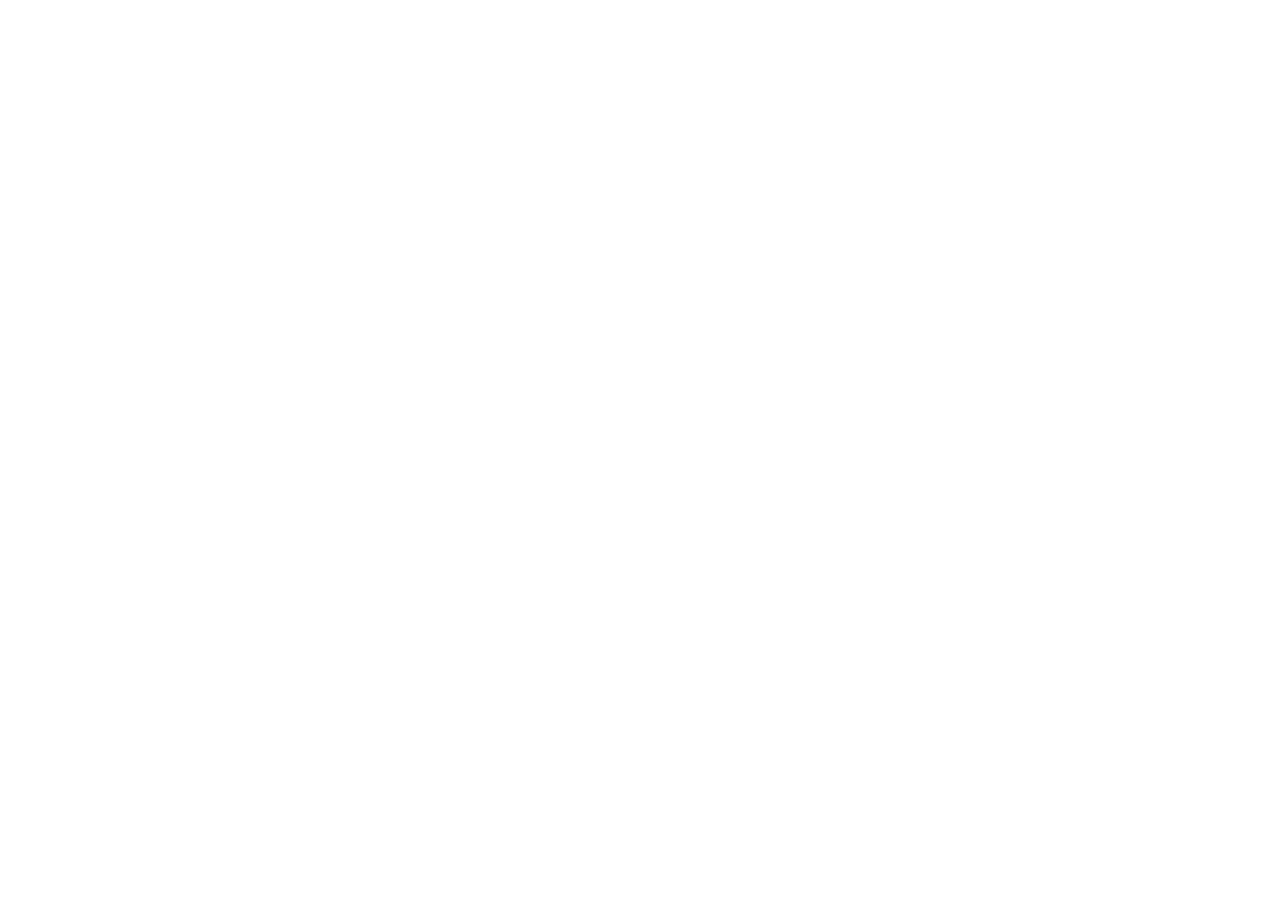
==== index.html @ fa428f7c "Use tech stack vite_react_shadcn_ts" ====
<!DOCTYPE html>
<html lang="en">
  <head>
    <meta charset="UTF-8" />
    <meta name="viewport" content="width=device-width, initial-scale=1.0" />
    <title>geometric-vista-hero</title>
    <meta name="description" content="Lovable Generated Project" />
    <meta name="author" content="Lovable" />

    <meta property="og:title" content="geometric-vista-hero" />
    <meta property="og:description" content="Lovable Generated Project" />
    <meta property="og:type" content="website" />
    <meta property="og:image" content="https://lovable.dev/opengraph-image-p98pqg.png" />

    <meta name="twitter:card" content="summary_large_image" />
    <meta name="twitter:site" content="@lovable_dev" />
    <meta name="twitter:image" content="https://lovable.dev/opengraph-image-p98pqg.png" />
  </head>

  <body>
    <div id="root"></div>
    <!-- IMPORTANT: DO NOT REMOVE THIS SCRIPT TAG OR THIS VERY COMMENT! -->
    <script src="https://cdn.gpteng.co/gptengineer.js" type="module"></script>
    <script type="module" src="/src/main.tsx"></script>
  </body>
</html>
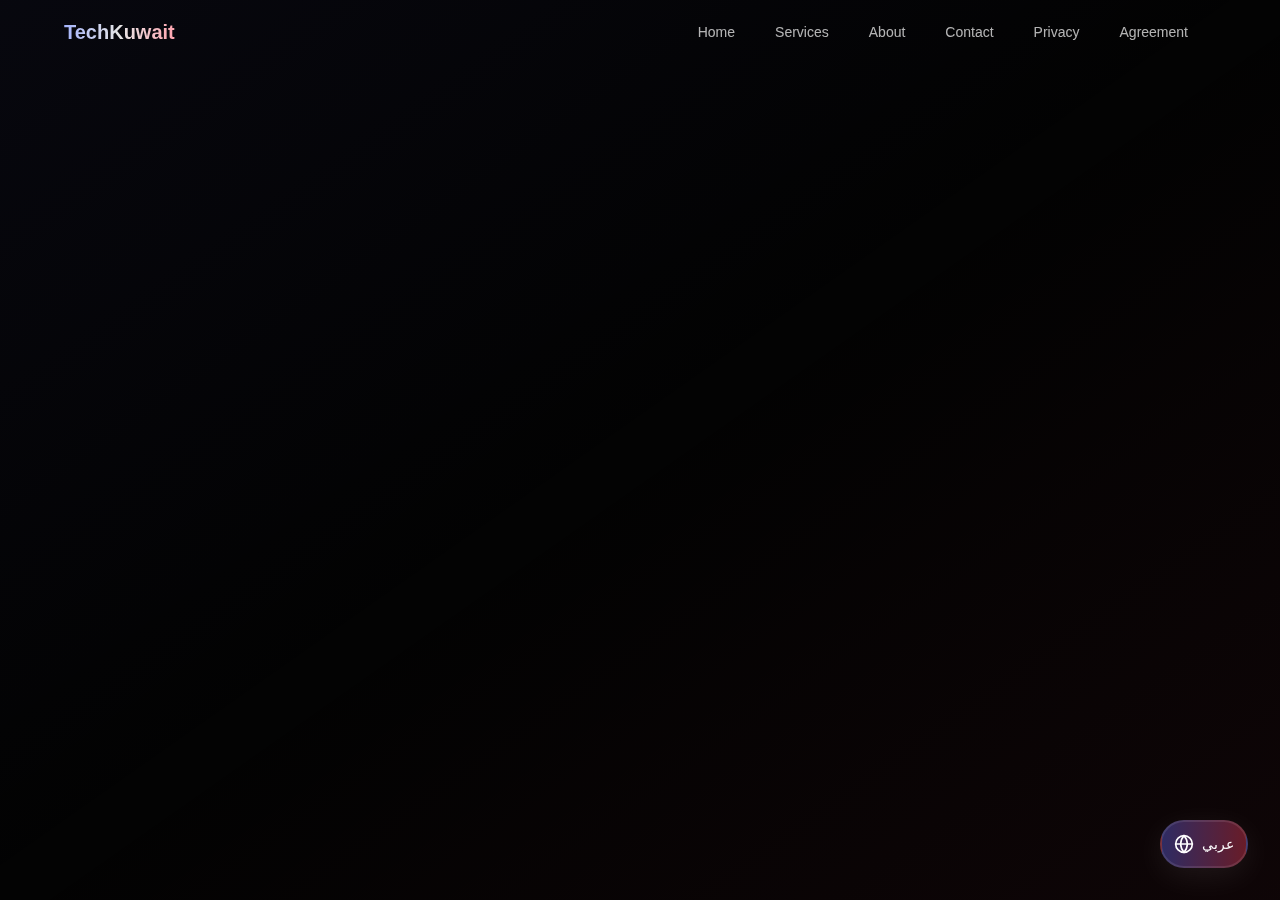
==== commit 995461a2: "Refactor: Convert to HTML, CSS, and JS" ====
--- a/index.html
+++ b/index.html
@@ -1,26 +1,62 @@
+
 <!DOCTYPE html>
 <html lang="en">
-  <head>
-    <meta charset="UTF-8" />
-    <meta name="viewport" content="width=device-width, initial-scale=1.0" />
-    <title>geometric-vista-hero</title>
-    <meta name="description" content="Lovable Generated Project" />
-    <meta name="author" content="Lovable" />
+<head>
+    <meta charset="UTF-8">
+    <meta name="viewport" content="width=device-width, initial-scale=1.0">
+    <title>TechKuwait - Innovating Kuwait's Digital Future</title>
+    <link rel="stylesheet" href="css/style.css">
+    <meta name="description" content="Leading Tech in Kuwait - Innovating Kuwait's Digital Future">
+</head>
+<body class="ltr" id="home-page">
+    <div class="animated-background">
+        <div class="gradient-overlay"></div>
+        <div class="floating-shapes-container">
+            <!-- Floating geometric shapes -->
+            <div class="floating-shape shape-1"></div>
+            <div class="floating-shape shape-2"></div>
+            <div class="floating-shape shape-3"></div>
+            <div class="floating-shape shape-4"></div>
+            <div class="floating-shape shape-5"></div>
+        </div>
+        
+        <nav class="navbar">
+            <div class="nav-container">
+                <a href="index.html" class="logo">TechKuwait</a>
+                <div class="nav-links">
+                    <a href="index.html" class="nav-link" data-translate="home">Home</a>
+                    <a href="services.html" class="nav-link" data-translate="services">Services</a>
+                    <a href="about.html" class="nav-link" data-translate="about">About</a>
+                    <a href="contact.html" class="nav-link" data-translate="contact">Contact</a>
+                    <a href="privacy.html" class="nav-link" data-translate="privacy">Privacy</a>
+                    <a href="agreement.html" class="nav-link" data-translate="agreement">Agreement</a>
+                </div>
+            </div>
+        </nav>
 
-    <meta property="og:title" content="geometric-vista-hero" />
-    <meta property="og:description" content="Lovable Generated Project" />
-    <meta property="og:type" content="website" />
-    <meta property="og:image" content="https://lovable.dev/opengraph-image-p98pqg.png" />
+        <main class="hero-section">
+            <div class="hero-content">
+                <div class="hero-badge" data-translate="leadingTech">Leading Tech in Kuwait</div>
+                <h1 class="hero-title">
+                    <span class="title-part" data-translate="innovating">Innovating</span> 
+                    <span class="title-part" data-translate="kuwaitDigitalFuture">Kuwait's Digital Future</span>
+                </h1>
+            </div>
+        </main>
+    </div>
 
-    <meta name="twitter:card" content="summary_large_image" />
-    <meta name="twitter:site" content="@lovable_dev" />
-    <meta name="twitter:image" content="https://lovable.dev/opengraph-image-p98pqg.png" />
-  </head>
+    <!-- Language switcher -->
+    <button class="language-switcher">
+        <svg xmlns="http://www.w3.org/2000/svg" viewBox="0 0 24 24" fill="none" stroke="currentColor" stroke-width="2" stroke-linecap="round" stroke-linejoin="round" class="globe-icon">
+            <circle cx="12" cy="12" r="10"></circle>
+            <line x1="2" y1="12" x2="22" y2="12"></line>
+            <path d="M12 2a15.3 15.3 0 0 1 4 10 15.3 15.3 0 0 1-4 10 15.3 15.3 0 0 1-4-10 15.3 15.3 0 0 1 4-10z"></path>
+        </svg>
+        <span class="lang-text">عربي</span>
+    </button>
 
-  <body>
-    <div id="root"></div>
-    <!-- IMPORTANT: DO NOT REMOVE THIS SCRIPT TAG OR THIS VERY COMMENT! -->
-    <script src="https://cdn.gpteng.co/gptengineer.js" type="module"></script>
-    <script type="module" src="/src/main.tsx"></script>
-  </body>
+    <script src="js/translations.js"></script>
+    <script src="js/language-switcher.js"></script>
+    <script src="js/animations.js"></script>
+</body>
 </html>
--- a/css/style.css
+++ b/css/style.css
@@ -0,0 +1,876 @@
+
+/* Base Styles */
+:root {
+    --background: #030303;
+    --foreground: #ffffff;
+    --primary: #6366f1; /* indigo-500 */
+    --primary-hover: #4f46e5; /* indigo-600 */
+    --secondary: #f43f5e; /* rose-500 */
+    --secondary-hover: #e11d48; /* rose-600 */
+    --accent: #8b5cf6; /* violet-500 */
+    --muted: rgba(255, 255, 255, 0.4);
+    --border: rgba(255, 255, 255, 0.1);
+    --card-bg: rgba(255, 255, 255, 0.03);
+    --card-hover: rgba(255, 255, 255, 0.05);
+    --card-border: rgba(255, 255, 255, 0.08);
+    --toast-bg: rgba(30, 30, 30, 0.9);
+    --radius: 0.75rem;
+    --transition: 0.3s ease;
+    --shadow: 0 8px 32px 0 rgba(255,255,255,0.08);
+}
+
+* {
+    margin: 0;
+    padding: 0;
+    box-sizing: border-box;
+}
+
+html, body {
+    font-family: 'Segoe UI', Tahoma, Geneva, Verdana, sans-serif;
+    background-color: var(--background);
+    color: var(--foreground);
+    line-height: 1.6;
+    min-height: 100vh;
+    overflow-x: hidden;
+    scroll-behavior: smooth;
+}
+
+/* RTL Support */
+.rtl {
+    direction: rtl;
+    text-align: right;
+}
+
+.rtl .nav-links {
+    flex-direction: row-reverse;
+}
+
+.rtl .nav-link {
+    margin-right: 0;
+    margin-left: 1rem;
+}
+
+.rtl ul {
+    padding-right: 1.5rem;
+    padding-left: 0;
+}
+
+.rtl .language-switcher {
+    left: 2rem;
+    right: auto;
+}
+
+/* Layout */
+.navbar {
+    position: fixed;
+    top: 0;
+    left: 0;
+    right: 0;
+    z-index: 50;
+    height: 4rem;
+}
+
+.nav-container {
+    position: relative;
+    height: 4rem;
+    max-width: 1200px;
+    margin: 0 auto;
+    padding: 0 1.5rem;
+    display: flex;
+    align-items: center;
+    justify-content: space-between;
+}
+
+.nav-bg {
+    position: absolute;
+    inset: 0;
+    border-bottom-left-radius: 1.5rem;
+    border-bottom-right-radius: 1.5rem;
+    background: linear-gradient(to right, rgba(99, 102, 241, 0.2), transparent, rgba(244, 63, 94, 0.2));
+    backdrop-filter: blur(12px);
+    border-bottom: 2px solid var(--border);
+    box-shadow: var(--shadow);
+}
+
+.logo {
+    font-size: 1.25rem;
+    font-weight: 700;
+    background: linear-gradient(to right, #a5b4fc, rgba(255, 255, 255, 0.9), #fda4af);
+    -webkit-background-clip: text;
+    background-clip: text;
+    color: transparent;
+    text-decoration: none;
+    z-index: 1;
+}
+
+.nav-links {
+    display: flex;
+    align-items: center;
+    z-index: 1;
+}
+
+.nav-link {
+    margin-right: 1rem;
+    padding: 0.5rem 0.75rem;
+    color: rgba(255, 255, 255, 0.7);
+    font-size: 0.875rem;
+    font-weight: 500;
+    text-decoration: none;
+    border-radius: 0.375rem;
+    transition: var(--transition);
+}
+
+.nav-link:hover {
+    color: var(--foreground);
+    background-color: rgba(255, 255, 255, 0.05);
+}
+
+.content-container {
+    position: relative;
+    z-index: 10;
+    width: 100%;
+    max-width: 1200px;
+    margin: 0 auto;
+    padding: 8rem 1.5rem 5rem;
+}
+
+/* Animated Background */
+.animated-background {
+    position: relative;
+    min-height: 100vh;
+    width: 100%;
+    overflow: hidden;
+}
+
+.gradient-overlay {
+    position: absolute;
+    inset: 0;
+    background: linear-gradient(to bottom right, rgba(99, 102, 241, 0.05), transparent, rgba(244, 63, 94, 0.05));
+    z-index: 1;
+}
+
+.floating-shapes-container {
+    position: absolute;
+    inset: 0;
+    overflow: hidden;
+    z-index: 0;
+}
+
+.floating-shape {
+    position: absolute;
+    border-radius: 50%;
+    backdrop-filter: blur(2px);
+    border: 2px solid var(--border);
+    box-shadow: var(--shadow);
+    opacity: 0;
+    transform: translateY(-150px) rotate(-15deg);
+    animation: floatIn 2.4s ease forwards, float 12s ease-in-out infinite;
+}
+
+.floating-shape::after {
+    content: "";
+    position: absolute;
+    inset: 0;
+    border-radius: 50%;
+    background: radial-gradient(circle at 50% 50%, rgba(255, 255, 255, 0.2), transparent 70%);
+}
+
+.shape-1 {
+    width: 600px;
+    height: 140px;
+    left: -10%;
+    top: 15%;
+    background: linear-gradient(to right, rgba(99, 102, 241, 0.15), transparent);
+    animation-delay: 0.3s;
+}
+
+.shape-2 {
+    width: 500px;
+    height: 120px;
+    right: -5%;
+    top: 70%;
+    background: linear-gradient(to right, rgba(244, 63, 94, 0.15), transparent);
+    animation-delay: 0.5s;
+    transform: translateY(-150px) rotate(-15deg);
+}
+
+.shape-3 {
+    width: 300px;
+    height: 80px;
+    left: 5%;
+    bottom: 5%;
+    background: linear-gradient(to right, rgba(139, 92, 246, 0.15), transparent);
+    animation-delay: 0.4s;
+    transform: translateY(-150px) rotate(-8deg);
+}
+
+.shape-4 {
+    width: 200px;
+    height: 60px;
+    right: 15%;
+    top: 10%;
+    background: linear-gradient(to right, rgba(245, 158, 11, 0.15), transparent);
+    animation-delay: 0.6s;
+    transform: translateY(-150px) rotate(20deg);
+}
+
+.shape-5 {
+    width: 150px;
+    height: 40px;
+    left: 20%;
+    top: 5%;
+    background: linear-gradient(to right, rgba(6, 182, 212, 0.15), transparent);
+    animation-delay: 0.7s;
+    transform: translateY(-150px) rotate(-25deg);
+}
+
+/* Hero Section */
+.hero-section {
+    display: flex;
+    flex-direction: column;
+    align-items: center;
+    justify-content: center;
+    min-height: 80vh;
+    text-align: center;
+    padding: 0 1rem;
+}
+
+.hero-content {
+    opacity: 0;
+    transform: translateY(30px);
+    animation: fadeIn 1s ease forwards;
+    animation-delay: 0.5s;
+}
+
+.hero-badge {
+    display: inline-block;
+    background-color: rgba(99, 102, 241, 0.1);
+    color: #a5b4fc;
+    padding: 0.5rem 1rem;
+    border-radius: 2rem;
+    font-size: 0.875rem;
+    font-weight: 500;
+    margin-bottom: 1.5rem;
+}
+
+.hero-title {
+    font-size: 2.5rem;
+    font-weight: 800;
+    line-height: 1.2;
+    background: linear-gradient(to bottom, white, rgba(255, 255, 255, 0.8));
+    -webkit-background-clip: text;
+    background-clip: text;
+    color: transparent;
+}
+
+.title-part {
+    display: block;
+}
+
+@media (min-width: 640px) {
+    .hero-title {
+        font-size: 3.75rem;
+    }
+}
+
+/* Page Header */
+.page-header {
+    text-align: center;
+    margin-bottom: 3rem;
+}
+
+.icon-badge {
+    display: inline-flex;
+    align-items: center;
+    justify-content: center;
+    background-color: rgba(99, 102, 241, 0.2);
+    padding: 0.75rem;
+    border-radius: 50%;
+    margin-bottom: 1.5rem;
+}
+
+.icon-badge svg {
+    width: 2rem;
+    height: 2rem;
+    color: #a5b4fc;
+}
+
+.main-title {
+    font-size: 2.5rem;
+    font-weight: 800;
+    line-height: 1.2;
+    margin-bottom: 1.5rem;
+    background: linear-gradient(to bottom, white, rgba(255, 255, 255, 0.8));
+    -webkit-background-clip: text;
+    background-clip: text;
+    color: transparent;
+}
+
+.subtitle {
+    font-size: 1rem;
+    color: var(--muted);
+    max-width: 36rem;
+    margin: 0 auto;
+    line-height: 1.6;
+}
+
+@media (min-width: 640px) {
+    .main-title {
+        font-size: 3rem;
+    }
+    
+    .subtitle {
+        font-size: 1.125rem;
+    }
+}
+
+/* Feature/Service Grid */
+.feature-grid,
+.services-grid {
+    display: grid;
+    grid-template-columns: 1fr;
+    gap: 1.5rem;
+    margin-bottom: 4rem;
+}
+
+@media (min-width: 640px) {
+    .feature-grid,
+    .services-grid {
+        grid-template-columns: repeat(2, 1fr);
+    }
+}
+
+@media (min-width: 1024px) {
+    .feature-grid,
+    .services-grid {
+        grid-template-columns: repeat(3, 1fr);
+    }
+}
+
+.feature-card,
+.service-card {
+    background-color: var(--card-bg);
+    backdrop-filter: blur(12px);
+    border: 1px solid var(--card-border);
+    border-radius: var(--radius);
+    padding: 1.5rem;
+    transition: background-color var(--transition);
+}
+
+.feature-card:hover,
+.service-card:hover {
+    background-color: var(--card-hover);
+}
+
+.feature-icon,
+.service-icon {
+    padding: 0.75rem;
+    border-radius: 0.5rem;
+    margin-bottom: 1rem;
+    width: fit-content;
+    margin-right: 1rem;
+}
+
+.users-icon {
+    background-color: rgba(99, 102, 241, 0.2);
+    position: relative;
+}
+
+.users-icon::after {
+    content: "";
+    position: absolute;
+    width: 24px;
+    height: 24px;
+    background-image: url("data:image/svg+xml,%3Csvg xmlns='http://www.w3.org/2000/svg' viewBox='0 0 24 24' fill='none' stroke='%23a5b4fc' stroke-width='2' stroke-linecap='round' stroke-linejoin='round'%3E%3Cpath d='M17 21v-2a4 4 0 0 0-4-4H5a4 4 0 0 0-4 4v2'%3E%3C/path%3E%3Ccircle cx='9' cy='7' r='4'%3E%3C/circle%3E%3Cpath d='M23 21v-2a4 4 0 0 0-3-3.87'%3E%3C/path%3E%3Cpath d='M16 3.13a4 4 0 0 1 0 7.75'%3E%3C/path%3E%3C/svg%3E");
+    top: 50%;
+    left: 50%;
+    transform: translate(-50%, -50%);
+}
+
+.shield-icon {
+    background-color: rgba(244, 63, 94, 0.2);
+    position: relative;
+}
+
+.shield-icon::after {
+    content: "";
+    position: absolute;
+    width: 24px;
+    height: 24px;
+    background-image: url("data:image/svg+xml,%3Csvg xmlns='http://www.w3.org/2000/svg' viewBox='0 0 24 24' fill='none' stroke='%23fda4af' stroke-width='2' stroke-linecap='round' stroke-linejoin='round'%3E%3Cpath d='M12 22s8-4 8-10V5l-8-3-8 3v7c0 6 8 10 8 10z'%3E%3C/path%3E%3Cpath d='M9 12l2 2 4-4'%3E%3C/path%3E%3C/svg%3E");
+    top: 50%;
+    left: 50%;
+    transform: translate(-50%, -50%);
+}
+
+.code-icon {
+    background-color: rgba(245, 158, 11, 0.2);
+    position: relative;
+}
+
+.code-icon::after {
+    content: "";
+    position: absolute;
+    width: 24px;
+    height: 24px;
+    background-image: url("data:image/svg+xml,%3Csvg xmlns='http://www.w3.org/2000/svg' viewBox='0 0 24 24' fill='none' stroke='%23fcd34d' stroke-width='2' stroke-linecap='round' stroke-linejoin='round'%3E%3Cpolyline points='16 18 22 12 16 6'%3E%3C/polyline%3E%3Cpolyline points='8 6 2 12 8 18'%3E%3C/polyline%3E%3C/svg%3E");
+    top: 50%;
+    left: 50%;
+    transform: translate(-50%, -50%);
+}
+
+.zap-icon {
+    background-color: rgba(6, 182, 212, 0.2);
+    position: relative;
+}
+
+.zap-icon::after {
+    content: "";
+    position: absolute;
+    width: 24px;
+    height: 24px;
+    background-image: url("data:image/svg+xml,%3Csvg xmlns='http://www.w3.org/2000/svg' viewBox='0 0 24 24' fill='none' stroke='%2367e8f9' stroke-width='2' stroke-linecap='round' stroke-linejoin='round'%3E%3Cpolygon points='13 2 3 14 12 14 11 22 21 10 12 10 13 2'%3E%3C/polygon%3E%3C/svg%3E");
+    top: 50%;
+    left: 50%;
+    transform: translate(-50%, -50%);
+}
+
+.globe-icon {
+    background-color: rgba(244, 63, 94, 0.2);
+    position: relative;
+}
+
+.globe-icon::after {
+    content: "";
+    position: absolute;
+    width: 24px;
+    height: 24px;
+    background-image: url("data:image/svg+xml,%3Csvg xmlns='http://www.w3.org/2000/svg' viewBox='0 0 24 24' fill='none' stroke='%23fda4af' stroke-width='2' stroke-linecap='round' stroke-linejoin='round'%3E%3Ccircle cx='12' cy='12' r='10'%3E%3C/circle%3E%3Cline x1='2' y1='12' x2='22' y2='12'%3E%3C/line%3E%3Cpath d='M12 2a15.3 15.3 0 0 1 4 10 15.3 15.3 0 0 1-4 10 15.3 15.3 0 0 1-4-10 15.3 15.3 0 0 1 4-10z'%3E%3C/path%3E%3C/svg%3E");
+    top: 50%;
+    left: 50%;
+    transform: translate(-50%, -50%);
+}
+
+.database-icon {
+    background-color: rgba(245, 158, 11, 0.2);
+    position: relative;
+}
+
+.database-icon::after {
+    content: "";
+    position: absolute;
+    width: 24px;
+    height: 24px;
+    background-image: url("data:image/svg+xml,%3Csvg xmlns='http://www.w3.org/2000/svg' viewBox='0 0 24 24' fill='none' stroke='%23fcd34d' stroke-width='2' stroke-linecap='round' stroke-linejoin='round'%3E%3Cellipse cx='12' cy='5' rx='9' ry='3'%3E%3C/ellipse%3E%3Cpath d='M21 12c0 1.66-4 3-9 3s-9-1.34-9-3'%3E%3C/path%3E%3Cpath d='M3 5v14c0 1.66 4 3 9 3s9-1.34 9-3V5'%3E%3C/path%3E%3C/svg%3E");
+    top: 50%;
+    left: 50%;
+    transform: translate(-50%, -50%);
+}
+
+.cpu-icon {
+    background-color: rgba(6, 182, 212, 0.2);
+    position: relative;
+}
+
+.cpu-icon::after {
+    content: "";
+    position: absolute;
+    width: 24px;
+    height: 24px;
+    background-image: url("data:image/svg+xml,%3Csvg xmlns='http://www.w3.org/2000/svg' viewBox='0 0 24 24' fill='none' stroke='%2367e8f9' stroke-width='2' stroke-linecap='round' stroke-linejoin='round'%3E%3Crect x='4' y='4' width='16' height='16' rx='2' ry='2'%3E%3C/rect%3E%3Crect x='9' y='9' width='6' height='6'%3E%3C/rect%3E%3Cline x1='9' y1='1' x2='9' y2='4'%3E%3C/line%3E%3Cline x1='15' y1='1' x2='15' y2='4'%3E%3C/line%3E%3Cline x1='9' y1='20' x2='9' y2='23'%3E%3C/line%3E%3Cline x1='15' y1='20' x2='15' y2='23'%3E%3C/line%3E%3Cline x1='20' y1='9' x2='23' y2='9'%3E%3C/line%3E%3Cline x1='20' y1='14' x2='23' y2='14'%3E%3C/line%3E%3Cline x1='1' y1='9' x2='4' y2='9'%3E%3C/line%3E%3Cline x1='1' y1='14' x2='4' y2='14'%3E%3C/line%3E%3C/svg%3E");
+    top: 50%;
+    left: 50%;
+    transform: translate(-50%, -50%);
+}
+
+.chart-icon {
+    background-color: rgba(16, 185, 129, 0.2);
+    position: relative;
+}
+
+.chart-icon::after {
+    content: "";
+    position: absolute;
+    width: 24px;
+    height: 24px;
+    background-image: url("data:image/svg+xml,%3Csvg xmlns='http://www.w3.org/2000/svg' viewBox='0 0 24 24' fill='none' stroke='%236ee7b7' stroke-width='2' stroke-linecap='round' stroke-linejoin='round'%3E%3Cline x1='12' y1='20' x2='12' y2='10'%3E%3C/line%3E%3Cline x1='18' y1='20' x2='18' y2='4'%3E%3C/line%3E%3Cline x1='6' y1='20' x2='6' y2='16'%3E%3C/line%3E%3C/svg%3E");
+    top: 50%;
+    left: 50%;
+    transform: translate(-50%, -50%);
+}
+
+.feature-card h3,
+.service-card h3 {
+    font-size: 1.25rem;
+    font-weight: 500;
+    margin-bottom: 0.5rem;
+    color: var(--foreground);
+}
+
+.feature-card p,
+.service-card p {
+    color: var(--muted);
+}
+
+/* Contact Page */
+.contact-grid {
+    display: grid;
+    grid-template-columns: 1fr;
+    gap: 3rem;
+    margin-top: 3rem;
+}
+
+@media (min-width: 768px) {
+    .contact-grid {
+        grid-template-columns: 1fr 1fr;
+    }
+}
+
+.contact-info {
+    display: flex;
+    flex-direction: column;
+    gap: 2rem;
+}
+
+.contact-item {
+    display: flex;
+    align-items: center;
+}
+
+.contact-icon {
+    padding: 0.75rem;
+    border-radius: 0.5rem;
+    margin-right: 1rem;
+}
+
+.mail-icon {
+    background-color: rgba(99, 102, 241, 0.2);
+    position: relative;
+}
+
+.mail-icon::after {
+    content: "";
+    position: absolute;
+    width: 24px;
+    height: 24px;
+    background-image: url("data:image/svg+xml,%3Csvg xmlns='http://www.w3.org/2000/svg' viewBox='0 0 24 24' fill='none' stroke='%23a5b4fc' stroke-width='2' stroke-linecap='round' stroke-linejoin='round'%3E%3Cpath d='M4 4h16c1.1 0 2 .9 2 2v12c0 1.1-.9 2-2 2H4c-1.1 0-2-.9-2-2V6c0-1.1.9-2 2-2z'%3E%3C/path%3E%3Cpolyline points='22,6 12,13 2,6'%3E%3C/polyline%3E%3C/svg%3E");
+    top: 50%;
+    left: 50%;
+    transform: translate(-50%, -50%);
+}
+
+.phone-icon {
+    background-color: rgba(244, 63, 94, 0.2);
+    position: relative;
+}
+
+.phone-icon::after {
+    content: "";
+    position: absolute;
+    width: 24px;
+    height: 24px;
+    background-image: url("data:image/svg+xml,%3Csvg xmlns='http://www.w3.org/2000/svg' viewBox='0 0 24 24' fill='none' stroke='%23fda4af' stroke-width='2' stroke-linecap='round' stroke-linejoin='round'%3E%3Cpath d='M22 16.92v3a2 2 0 0 1-2.18 2 19.79 19.79 0 0 1-8.63-3.07 19.5 19.5 0 0 1-6-6 19.79 19.79 0 0 1-3.07-8.67A2 2 0 0 1 4.11 2h3a2 2 0 0 1 2 1.72 12.84 12.84 0 0 0 .7 2.81 2 2 0 0 1-.45 2.11L8.09 9.91a16 16 0 0 0 6 6l1.27-1.27a2 2 0 0 1 2.11-.45 12.84 12.84 0 0 0 2.81.7A2 2 0 0 1 22 16.92z'%3E%3C/path%3E%3C/svg%3E");
+    top: 50%;
+    left: 50%;
+    transform: translate(-50%, -50%);
+}
+
+.map-icon {
+    background-color: rgba(245, 158, 11, 0.2);
+    position: relative;
+}
+
+.map-icon::after {
+    content: "";
+    position: absolute;
+    width: 24px;
+    height: 24px;
+    background-image: url("data:image/svg+xml,%3Csvg xmlns='http://www.w3.org/2000/svg' viewBox='0 0 24 24' fill='none' stroke='%23fcd34d' stroke-width='2' stroke-linecap='round' stroke-linejoin='round'%3E%3Cpath d='M21 10c0 7-9 13-9 13s-9-6-9-13a9 9 0 0 1 18 0z'%3E%3C/path%3E%3Ccircle cx='12' cy='10' r='3'%3E%3C/circle%3E%3C/svg%3E");
+    top: 50%;
+    left: 50%;
+    transform: translate(-50%, -50%);
+}
+
+.contact-details h3 {
+    font-size: 1.125rem;
+    font-weight: 500;
+    margin-bottom: 0.25rem;
+    color: var(--foreground);
+}
+
+.contact-details p {
+    color: var(--muted);
+}
+
+/* Forms */
+.contact-form,
+.delete-data-form {
+    background-color: var(--card-bg);
+    border: 1px solid var(--card-border);
+    border-radius: var(--radius);
+    padding: 1.5rem;
+    backdrop-filter: blur(12px);
+}
+
+.form-group {
+    margin-bottom: 1.5rem;
+}
+
+.form-group label {
+    display: block;
+    font-size: 0.875rem;
+    font-weight: 500;
+    margin-bottom: 0.25rem;
+    color: rgba(255, 255, 255, 0.7);
+}
+
+.form-group input,
+.form-group textarea {
+    width: 100%;
+    padding: 0.75rem 1rem;
+    background-color: rgba(255, 255, 255, 0.03);
+    border: 1px solid rgba(255, 255, 255, 0.1);
+    border-radius: var(--radius);
+    color: var(--foreground);
+}
+
+.form-group input:focus,
+.form-group textarea:focus {
+    outline: none;
+    box-shadow: 0 0 0 2px rgba(99, 102, 241, 0.5);
+}
+
+.form-group textarea {
+    resize: vertical;
+}
+
+.submit-button {
+    display: flex;
+    align-items: center;
+    justify-content: center;
+    width: 100%;
+    padding: 0.75rem 1.5rem;
+    background: linear-gradient(to right, var(--primary), var(--secondary));
+    color: white;
+    font-weight: 500;
+    border: none;
+    border-radius: var(--radius);
+    cursor: pointer;
+    transition: opacity var(--transition);
+}
+
+.submit-button:hover {
+    opacity: 0.9;
+}
+
+.send-icon,
+.check-icon {
+    width: 1rem;
+    height: 1rem;
+    margin-right: 0.5rem;
+}
+
+/* Privacy & Terms Pages */
+.privacy-content,
+.agreement-content {
+    max-width: 48rem;
+    margin: 0 auto;
+    color: rgba(255, 255, 255, 0.6);
+}
+
+.privacy-section,
+.agreement-section {
+    margin-bottom: 2rem;
+}
+
+.privacy-section h2,
+.agreement-section h2 {
+    font-size: 1.5rem;
+    font-weight: 600;
+    color: white;
+    margin-bottom: 1rem;
+}
+
+.privacy-section p,
+.agreement-section p {
+    margin-bottom: 1rem;
+}
+
+.privacy-section ul {
+    list-style-type: disc;
+    padding-left: 1.5rem;
+    margin-bottom: 1rem;
+}
+
+.privacy-section ul li {
+    margin-bottom: 0.5rem;
+}
+
+.last-updated-info {
+    margin-top: 2rem;
+    padding-top: 2rem;
+    border-top: 1px solid rgba(255, 255, 255, 0.1);
+    color: rgba(255, 255, 255, 0.4);
+    font-size: 0.875rem;
+}
+
+.delete-data-button-container {
+    margin-top: 2rem;
+}
+
+.outline-button {
+    display: inline-block;
+    padding: 0.5rem 1.25rem;
+    background: transparent;
+    border: 1px solid rgba(255, 255, 255, 0.2);
+    color: white;
+    font-weight: 500;
+    text-decoration: none;
+    border-radius: var(--radius);
+    transition: var(--transition);
+}
+
+.outline-button:hover {
+    background-color: rgba(255, 255, 255, 0.1);
+    border-color: rgba(255, 255, 255, 0.3);
+}
+
+/* Language Switcher */
+.language-switcher {
+    position: fixed;
+    bottom: 2rem;
+    right: 2rem;
+    z-index: 50;
+    display: flex;
+    align-items: center;
+    justify-content: center;
+    gap: 0.5rem;
+    padding: 0.75rem;
+    background: linear-gradient(to right, rgba(99, 102, 241, 0.4), rgba(244, 63, 94, 0.4));
+    backdrop-filter: blur(12px);
+    border: 2px solid rgba(255, 255, 255, 0.1);
+    border-radius: 9999px;
+    box-shadow: 0 8px 32px 0 rgba(255, 255, 255, 0.08);
+    color: white;
+    cursor: pointer;
+    transition: var(--transition);
+    font-size: 0.875rem;
+    font-weight: 500;
+}
+
+.language-switcher:hover {
+    border-color: rgba(255, 255, 255, 0.2);
+}
+
+.language-switcher svg.globe-icon {
+    width: 1.25rem;
+    height: 1.25rem;
+    background: none;
+}
+
+/* Toast Notification */
+.toast-notification {
+    position: fixed;
+    bottom: 2rem;
+    left: 50%;
+    transform: translateX(-50%) translateY(1rem);
+    background-color: var(--toast-bg);
+    border-radius: var(--radius);
+    padding: 1rem 1.5rem;
+    box-shadow: 0 10px 25px -5px rgba(0, 0, 0, 0.3);
+    z-index: 100;
+    opacity: 0;
+    transition: all 0.3s ease;
+    backdrop-filter: blur(12px);
+    display: flex;
+    align-items: center;
+}
+
+.toast-notification.show {
+    transform: translateX(-50%) translateY(0);
+    opacity: 1;
+}
+
+.toast-notification.hidden {
+    display: none;
+}
+
+.toast-content {
+    display: flex;
+    align-items: center;
+}
+
+.toast-message {
+    margin-left: 0.75rem;
+}
+
+.toast-message h4 {
+    font-weight: 500;
+    color: white;
+    margin-bottom: 0.25rem;
+}
+
+.toast-message p {
+    font-size: 0.875rem;
+    color: rgba(255, 255, 255, 0.7);
+}
+
+/* File Text Icon */
+.file-text-icon {
+    color: #a5b4fc;
+}
+
+/* Animations */
+@keyframes floatIn {
+    from {
+        opacity: 0;
+        transform: translateY(-150px) rotate(-15deg);
+    }
+    to {
+        opacity: 1;
+        transform: translateY(0) rotate(0);
+    }
+}
+
+@keyframes float {
+    0%, 100% {
+        transform: translateY(0);
+    }
+    50% {
+        transform: translateY(15px);
+    }
+}
+
+@keyframes fadeIn {
+    from {
+        opacity: 0;
+        transform: translateY(30px);
+    }
+    to {
+        opacity: 1;
+        transform: translateY(0);
+    }
+}
+
+.fade-in {
+    opacity: 0;
+    transform: translateY(30px);
+    animation: fadeIn 1s ease forwards;
+}
+
+/* Text content for pages */
+.text-content {
+    margin-bottom: 3rem;
+}
+
+.text-content p {
+    margin-bottom: 1.5rem;
+    color: rgba(255, 255, 255, 0.6);
+}
+
+/* Additional Responsive Adjustments */
+@media (max-width: 640px) {
+    .nav-links {
+        display: none;
+    }
+}
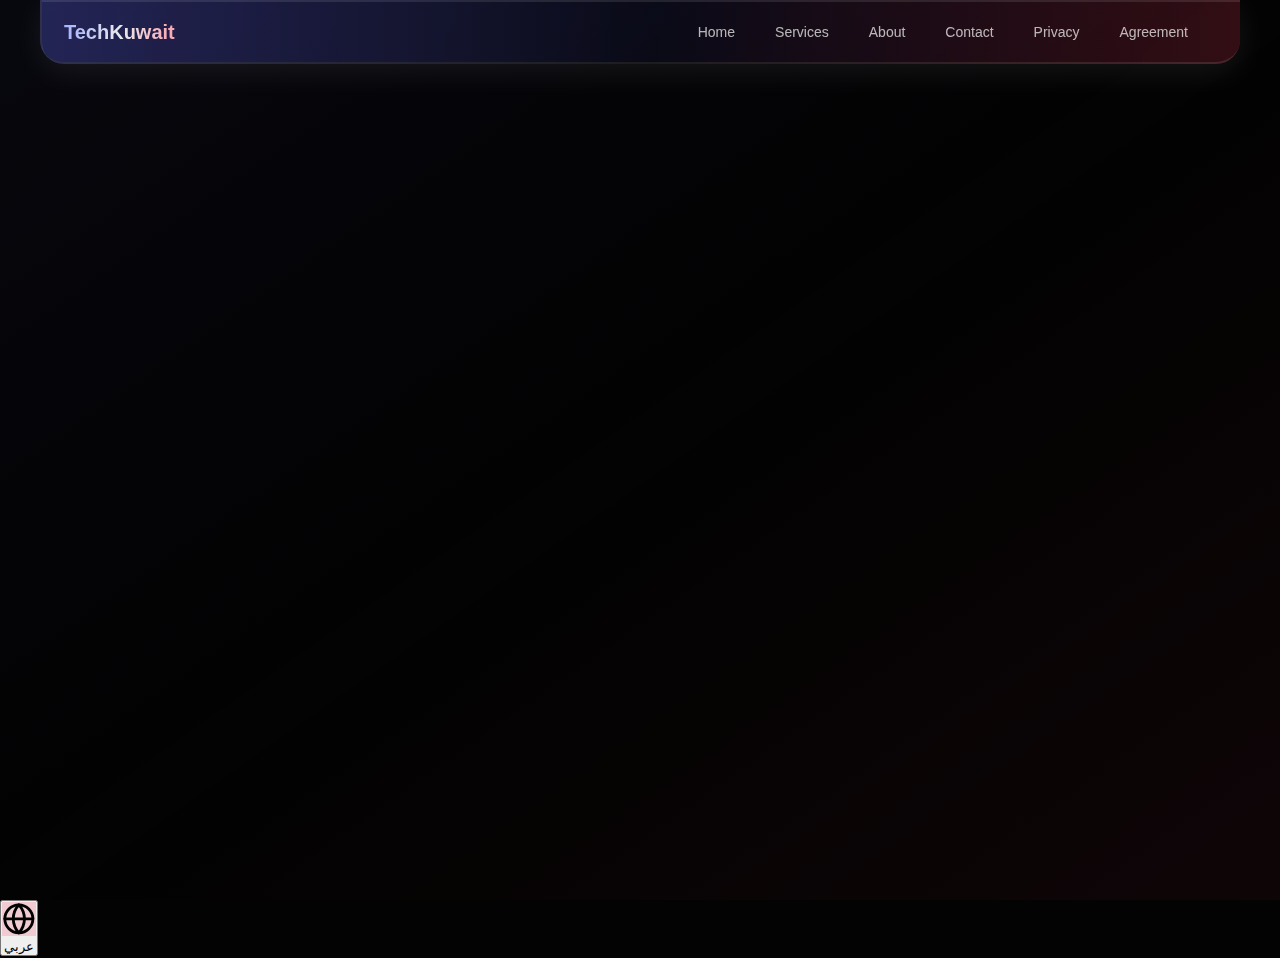
==== commit 5cf2c044: "Refactor: Update design elements" ====
--- a/index.html
+++ b/index.html
@@ -22,6 +22,7 @@
         
         <nav class="navbar">
             <div class="nav-container">
+                <div class="nav-bg"></div>
                 <a href="index.html" class="logo">TechKuwait</a>
                 <div class="nav-links">
                     <a href="index.html" class="nav-link" data-translate="home">Home</a>
@@ -41,6 +42,9 @@
                     <span class="title-part" data-translate="innovating">Innovating</span> 
                     <span class="title-part" data-translate="kuwaitDigitalFuture">Kuwait's Digital Future</span>
                 </h1>
+                <p class="hero-subtitle" data-translate="heroSubtitle">
+                    Empowering Kuwait's transformation through cutting-edge digital solutions and innovative technology services
+                </p>
             </div>
         </main>
     </div>
--- a/css/style.css
+++ b/css/style.css
@@ -1,4 +1,3 @@
-
 /* Base Styles */
 :root {
     --background: #030303;
@@ -90,6 +89,21 @@
     backdrop-filter: blur(12px);
     border-bottom: 2px solid var(--border);
     box-shadow: var(--shadow);
+    overflow: hidden;
+}
+
+/* Add geometric shape for nav background */
+.nav-bg::before {
+    content: "";
+    position: absolute;
+    width: 100%;
+    height: 100%;
+    top: 0;
+    left: 0;
+    background: linear-gradient(to right, rgba(99, 102, 241, 0.15), transparent);
+    border-radius: 0 0 1.5rem 1.5rem;
+    border: 2px solid rgba(255, 255, 255, 0.1);
+    z-index: -1;
 }
 
 .logo {
@@ -156,9 +170,10 @@
     z-index: 0;
 }
 
+/* Modified floating shapes to be more rectangular with rounded corners */
 .floating-shape {
     position: absolute;
-    border-radius: 50%;
+    border-radius: 20%; /* Changed from 50% (circle) to 20% for slight rounded corners */
     backdrop-filter: blur(2px);
     border: 2px solid var(--border);
     box-shadow: var(--shadow);
@@ -171,10 +186,11 @@
     content: "";
     position: absolute;
     inset: 0;
-    border-radius: 50%;
+    border-radius: 20%; /* Match parent border radius */
     background: radial-gradient(circle at 50% 50%, rgba(255, 255, 255, 0.2), transparent 70%);
 }
 
+/* Modified shape dimensions to be more rectangular */
 .shape-1 {
     width: 600px;
     height: 140px;
@@ -253,18 +269,30 @@
     margin-bottom: 1.5rem;
 }
 
+/* Enhanced hero title with better gradient matching original */
 .hero-title {
     font-size: 2.5rem;
     font-weight: 800;
     line-height: 1.2;
-    background: linear-gradient(to bottom, white, rgba(255, 255, 255, 0.8));
+    background: linear-gradient(to bottom, rgba(255, 255, 255, 1), rgba(255, 255, 255, 0.8));
     -webkit-background-clip: text;
     background-clip: text;
     color: transparent;
+    margin-bottom: 1.5rem;
 }
 
 .title-part {
     display: block;
+}
+
+/* Add subtitle text that was in the original */
+.hero-subtitle {
+    max-width: 600px;
+    margin: 0 auto;
+    color: var(--muted);
+    font-size: 1.125rem;
+    margin-top: 1rem;
+    line-height: 1.6;
 }
 
 @media (min-width: 640px) {
@@ -653,224 +681,3 @@
     background: linear-gradient(to right, var(--primary), var(--secondary));
     color: white;
     font-weight: 500;
-    border: none;
-    border-radius: var(--radius);
-    cursor: pointer;
-    transition: opacity var(--transition);
-}
-
-.submit-button:hover {
-    opacity: 0.9;
-}
-
-.send-icon,
-.check-icon {
-    width: 1rem;
-    height: 1rem;
-    margin-right: 0.5rem;
-}
-
-/* Privacy & Terms Pages */
-.privacy-content,
-.agreement-content {
-    max-width: 48rem;
-    margin: 0 auto;
-    color: rgba(255, 255, 255, 0.6);
-}
-
-.privacy-section,
-.agreement-section {
-    margin-bottom: 2rem;
-}
-
-.privacy-section h2,
-.agreement-section h2 {
-    font-size: 1.5rem;
-    font-weight: 600;
-    color: white;
-    margin-bottom: 1rem;
-}
-
-.privacy-section p,
-.agreement-section p {
-    margin-bottom: 1rem;
-}
-
-.privacy-section ul {
-    list-style-type: disc;
-    padding-left: 1.5rem;
-    margin-bottom: 1rem;
-}
-
-.privacy-section ul li {
-    margin-bottom: 0.5rem;
-}
-
-.last-updated-info {
-    margin-top: 2rem;
-    padding-top: 2rem;
-    border-top: 1px solid rgba(255, 255, 255, 0.1);
-    color: rgba(255, 255, 255, 0.4);
-    font-size: 0.875rem;
-}
-
-.delete-data-button-container {
-    margin-top: 2rem;
-}
-
-.outline-button {
-    display: inline-block;
-    padding: 0.5rem 1.25rem;
-    background: transparent;
-    border: 1px solid rgba(255, 255, 255, 0.2);
-    color: white;
-    font-weight: 500;
-    text-decoration: none;
-    border-radius: var(--radius);
-    transition: var(--transition);
-}
-
-.outline-button:hover {
-    background-color: rgba(255, 255, 255, 0.1);
-    border-color: rgba(255, 255, 255, 0.3);
-}
-
-/* Language Switcher */
-.language-switcher {
-    position: fixed;
-    bottom: 2rem;
-    right: 2rem;
-    z-index: 50;
-    display: flex;
-    align-items: center;
-    justify-content: center;
-    gap: 0.5rem;
-    padding: 0.75rem;
-    background: linear-gradient(to right, rgba(99, 102, 241, 0.4), rgba(244, 63, 94, 0.4));
-    backdrop-filter: blur(12px);
-    border: 2px solid rgba(255, 255, 255, 0.1);
-    border-radius: 9999px;
-    box-shadow: 0 8px 32px 0 rgba(255, 255, 255, 0.08);
-    color: white;
-    cursor: pointer;
-    transition: var(--transition);
-    font-size: 0.875rem;
-    font-weight: 500;
-}
-
-.language-switcher:hover {
-    border-color: rgba(255, 255, 255, 0.2);
-}
-
-.language-switcher svg.globe-icon {
-    width: 1.25rem;
-    height: 1.25rem;
-    background: none;
-}
-
-/* Toast Notification */
-.toast-notification {
-    position: fixed;
-    bottom: 2rem;
-    left: 50%;
-    transform: translateX(-50%) translateY(1rem);
-    background-color: var(--toast-bg);
-    border-radius: var(--radius);
-    padding: 1rem 1.5rem;
-    box-shadow: 0 10px 25px -5px rgba(0, 0, 0, 0.3);
-    z-index: 100;
-    opacity: 0;
-    transition: all 0.3s ease;
-    backdrop-filter: blur(12px);
-    display: flex;
-    align-items: center;
-}
-
-.toast-notification.show {
-    transform: translateX(-50%) translateY(0);
-    opacity: 1;
-}
-
-.toast-notification.hidden {
-    display: none;
-}
-
-.toast-content {
-    display: flex;
-    align-items: center;
-}
-
-.toast-message {
-    margin-left: 0.75rem;
-}
-
-.toast-message h4 {
-    font-weight: 500;
-    color: white;
-    margin-bottom: 0.25rem;
-}
-
-.toast-message p {
-    font-size: 0.875rem;
-    color: rgba(255, 255, 255, 0.7);
-}
-
-/* File Text Icon */
-.file-text-icon {
-    color: #a5b4fc;
-}
-
-/* Animations */
-@keyframes floatIn {
-    from {
-        opacity: 0;
-        transform: translateY(-150px) rotate(-15deg);
-    }
-    to {
-        opacity: 1;
-        transform: translateY(0) rotate(0);
-    }
-}
-
-@keyframes float {
-    0%, 100% {
-        transform: translateY(0);
-    }
-    50% {
-        transform: translateY(15px);
-    }
-}
-
-@keyframes fadeIn {
-    from {
-        opacity: 0;
-        transform: translateY(30px);
-    }
-    to {
-        opacity: 1;
-        transform: translateY(0);
-    }
-}
-
-.fade-in {
-    opacity: 0;
-    transform: translateY(30px);
-    animation: fadeIn 1s ease forwards;
-}
-
-/* Text content for pages */
-.text-content {
-    margin-bottom: 3rem;
-}
-
-.text-content p {
-    margin-bottom: 1.5rem;
-    color: rgba(255, 255, 255, 0.6);
-}
-
-/* Additional Responsive Adjustments */
-@media (max-width: 640px) {
-    .nav-links {
-        display: none;
-    }
-}
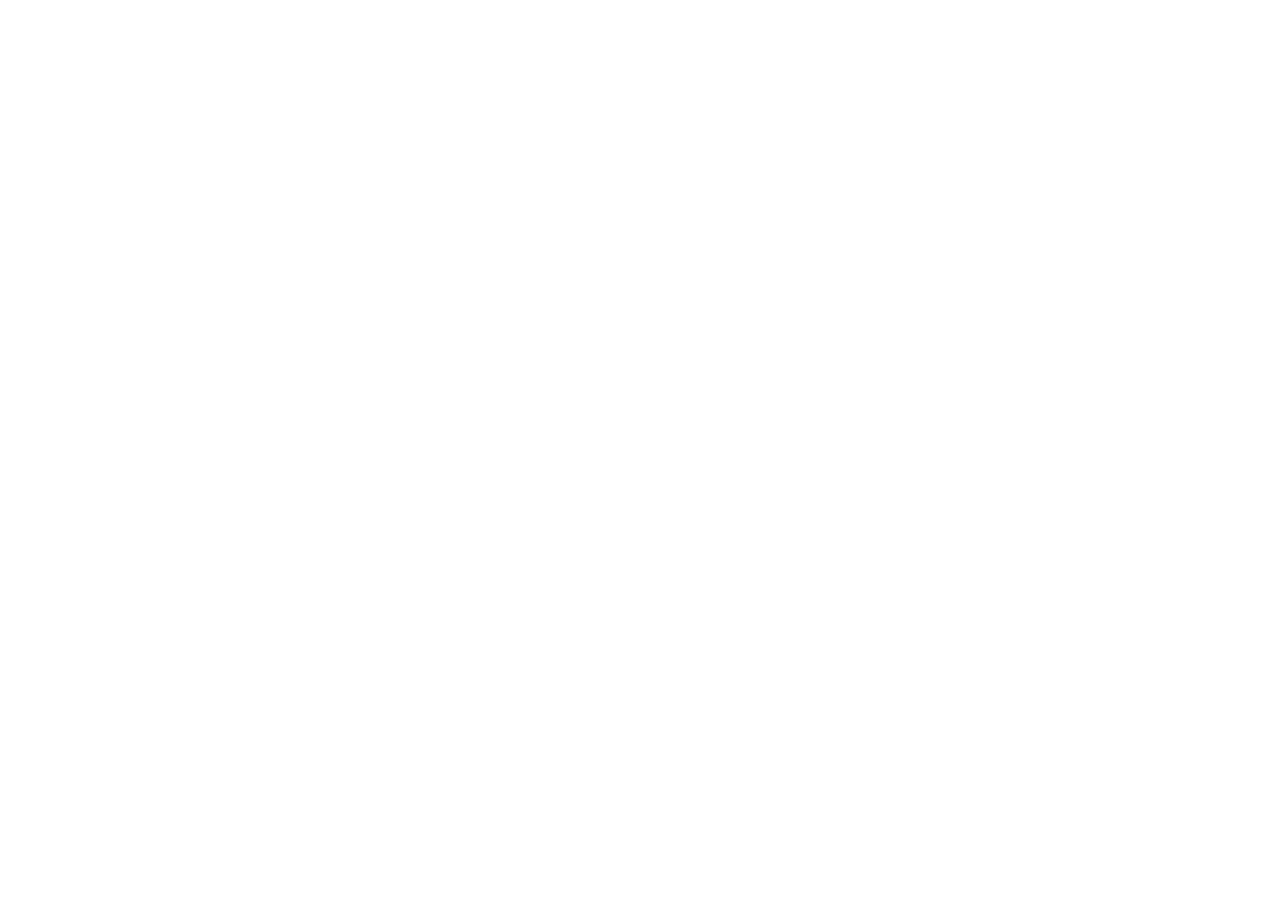
==== commit 27907d8c: "Reverted to edit edt-4aa44b36-4b9d-4642-b463-b95d52f936dd: "Fix: Language switch and privacy page is" ====
--- a/index.html
+++ b/index.html
@@ -1,66 +1,26 @@
-
 <!DOCTYPE html>
 <html lang="en">
-<head>
-    <meta charset="UTF-8">
-    <meta name="viewport" content="width=device-width, initial-scale=1.0">
-    <title>TechKuwait - Innovating Kuwait's Digital Future</title>
-    <link rel="stylesheet" href="css/style.css">
-    <meta name="description" content="Leading Tech in Kuwait - Innovating Kuwait's Digital Future">
-</head>
-<body class="ltr" id="home-page">
-    <div class="animated-background">
-        <div class="gradient-overlay"></div>
-        <div class="floating-shapes-container">
-            <!-- Floating geometric shapes -->
-            <div class="floating-shape shape-1"></div>
-            <div class="floating-shape shape-2"></div>
-            <div class="floating-shape shape-3"></div>
-            <div class="floating-shape shape-4"></div>
-            <div class="floating-shape shape-5"></div>
-        </div>
-        
-        <nav class="navbar">
-            <div class="nav-container">
-                <div class="nav-bg"></div>
-                <a href="index.html" class="logo">TechKuwait</a>
-                <div class="nav-links">
-                    <a href="index.html" class="nav-link" data-translate="home">Home</a>
-                    <a href="services.html" class="nav-link" data-translate="services">Services</a>
-                    <a href="about.html" class="nav-link" data-translate="about">About</a>
-                    <a href="contact.html" class="nav-link" data-translate="contact">Contact</a>
-                    <a href="privacy.html" class="nav-link" data-translate="privacy">Privacy</a>
-                    <a href="agreement.html" class="nav-link" data-translate="agreement">Agreement</a>
-                </div>
-            </div>
-        </nav>
+  <head>
+    <meta charset="UTF-8" />
+    <meta name="viewport" content="width=device-width, initial-scale=1.0" />
+    <title>geometric-vista-hero</title>
+    <meta name="description" content="Lovable Generated Project" />
+    <meta name="author" content="Lovable" />
 
-        <main class="hero-section">
-            <div class="hero-content">
-                <div class="hero-badge" data-translate="leadingTech">Leading Tech in Kuwait</div>
-                <h1 class="hero-title">
-                    <span class="title-part" data-translate="innovating">Innovating</span> 
-                    <span class="title-part" data-translate="kuwaitDigitalFuture">Kuwait's Digital Future</span>
-                </h1>
-                <p class="hero-subtitle" data-translate="heroSubtitle">
-                    Empowering Kuwait's transformation through cutting-edge digital solutions and innovative technology services
-                </p>
-            </div>
-        </main>
-    </div>
+    <meta property="og:title" content="geometric-vista-hero" />
+    <meta property="og:description" content="Lovable Generated Project" />
+    <meta property="og:type" content="website" />
+    <meta property="og:image" content="https://lovable.dev/opengraph-image-p98pqg.png" />
 
-    <!-- Language switcher -->
-    <button class="language-switcher">
-        <svg xmlns="http://www.w3.org/2000/svg" viewBox="0 0 24 24" fill="none" stroke="currentColor" stroke-width="2" stroke-linecap="round" stroke-linejoin="round" class="globe-icon">
-            <circle cx="12" cy="12" r="10"></circle>
-            <line x1="2" y1="12" x2="22" y2="12"></line>
-            <path d="M12 2a15.3 15.3 0 0 1 4 10 15.3 15.3 0 0 1-4 10 15.3 15.3 0 0 1-4-10 15.3 15.3 0 0 1 4-10z"></path>
-        </svg>
-        <span class="lang-text">عربي</span>
-    </button>
+    <meta name="twitter:card" content="summary_large_image" />
+    <meta name="twitter:site" content="@lovable_dev" />
+    <meta name="twitter:image" content="https://lovable.dev/opengraph-image-p98pqg.png" />
+  </head>
 
-    <script src="js/translations.js"></script>
-    <script src="js/language-switcher.js"></script>
-    <script src="js/animations.js"></script>
-</body>
+  <body>
+    <div id="root"></div>
+    <!-- IMPORTANT: DO NOT REMOVE THIS SCRIPT TAG OR THIS VERY COMMENT! -->
+    <script src="https://cdn.gpteng.co/gptengineer.js" type="module"></script>
+    <script type="module" src="/src/main.tsx"></script>
+  </body>
 </html>
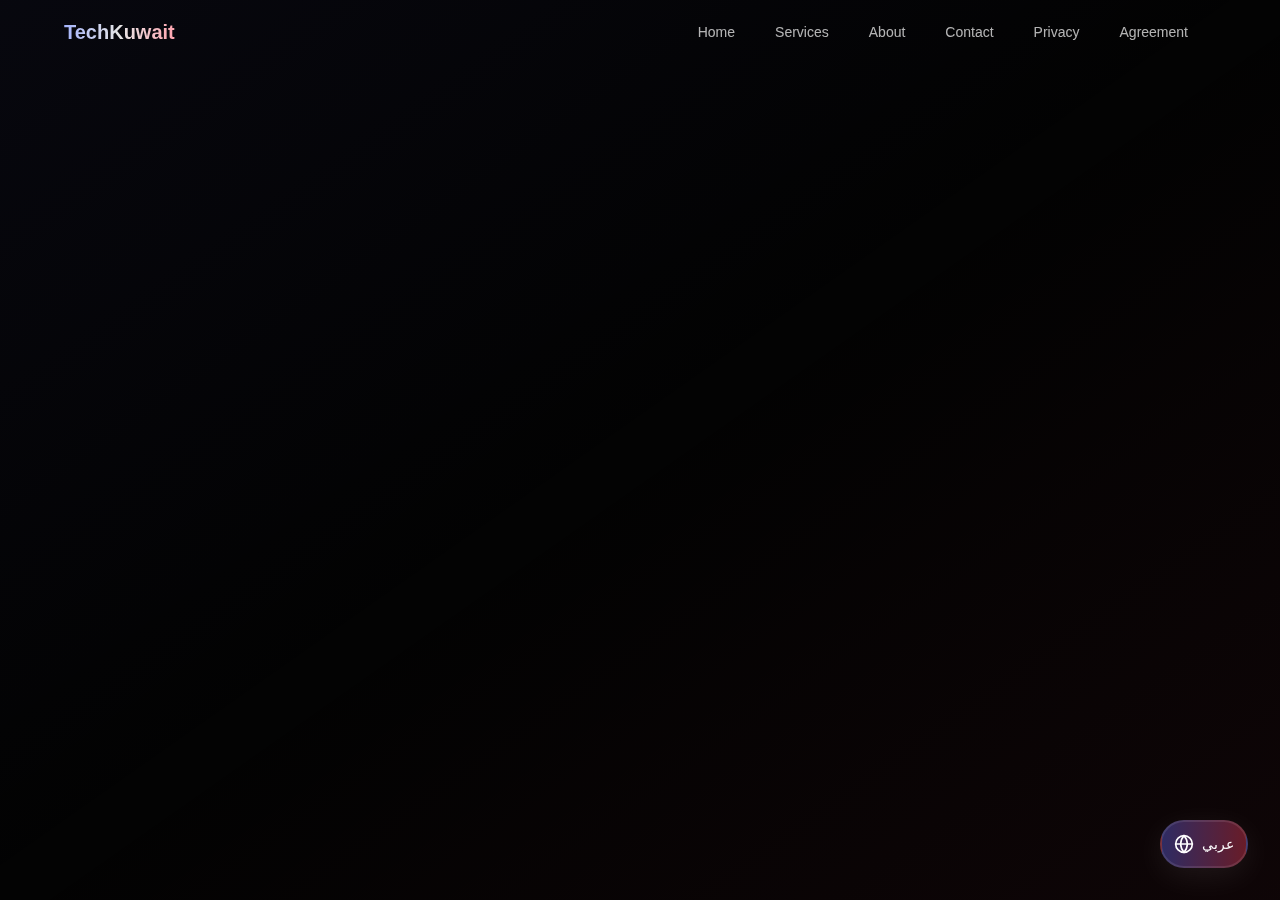
==== commit b6dc64d2: "Reverted to edit edt-66fdce7e-ee3a-4694-b56e-11b8770ab787: "Refactor: Convert to HTML, CSS, and JS" ====
--- a/index.html
+++ b/index.html
@@ -1,26 +1,62 @@
+
 <!DOCTYPE html>
 <html lang="en">
-  <head>
-    <meta charset="UTF-8" />
-    <meta name="viewport" content="width=device-width, initial-scale=1.0" />
-    <title>geometric-vista-hero</title>
-    <meta name="description" content="Lovable Generated Project" />
-    <meta name="author" content="Lovable" />
+<head>
+    <meta charset="UTF-8">
+    <meta name="viewport" content="width=device-width, initial-scale=1.0">
+    <title>TechKuwait - Innovating Kuwait's Digital Future</title>
+    <link rel="stylesheet" href="css/style.css">
+    <meta name="description" content="Leading Tech in Kuwait - Innovating Kuwait's Digital Future">
+</head>
+<body class="ltr" id="home-page">
+    <div class="animated-background">
+        <div class="gradient-overlay"></div>
+        <div class="floating-shapes-container">
+            <!-- Floating geometric shapes -->
+            <div class="floating-shape shape-1"></div>
+            <div class="floating-shape shape-2"></div>
+            <div class="floating-shape shape-3"></div>
+            <div class="floating-shape shape-4"></div>
+            <div class="floating-shape shape-5"></div>
+        </div>
+        
+        <nav class="navbar">
+            <div class="nav-container">
+                <a href="index.html" class="logo">TechKuwait</a>
+                <div class="nav-links">
+                    <a href="index.html" class="nav-link" data-translate="home">Home</a>
+                    <a href="services.html" class="nav-link" data-translate="services">Services</a>
+                    <a href="about.html" class="nav-link" data-translate="about">About</a>
+                    <a href="contact.html" class="nav-link" data-translate="contact">Contact</a>
+                    <a href="privacy.html" class="nav-link" data-translate="privacy">Privacy</a>
+                    <a href="agreement.html" class="nav-link" data-translate="agreement">Agreement</a>
+                </div>
+            </div>
+        </nav>
 
-    <meta property="og:title" content="geometric-vista-hero" />
-    <meta property="og:description" content="Lovable Generated Project" />
-    <meta property="og:type" content="website" />
-    <meta property="og:image" content="https://lovable.dev/opengraph-image-p98pqg.png" />
+        <main class="hero-section">
+            <div class="hero-content">
+                <div class="hero-badge" data-translate="leadingTech">Leading Tech in Kuwait</div>
+                <h1 class="hero-title">
+                    <span class="title-part" data-translate="innovating">Innovating</span> 
+                    <span class="title-part" data-translate="kuwaitDigitalFuture">Kuwait's Digital Future</span>
+                </h1>
+            </div>
+        </main>
+    </div>
 
-    <meta name="twitter:card" content="summary_large_image" />
-    <meta name="twitter:site" content="@lovable_dev" />
-    <meta name="twitter:image" content="https://lovable.dev/opengraph-image-p98pqg.png" />
-  </head>
+    <!-- Language switcher -->
+    <button class="language-switcher">
+        <svg xmlns="http://www.w3.org/2000/svg" viewBox="0 0 24 24" fill="none" stroke="currentColor" stroke-width="2" stroke-linecap="round" stroke-linejoin="round" class="globe-icon">
+            <circle cx="12" cy="12" r="10"></circle>
+            <line x1="2" y1="12" x2="22" y2="12"></line>
+            <path d="M12 2a15.3 15.3 0 0 1 4 10 15.3 15.3 0 0 1-4 10 15.3 15.3 0 0 1-4-10 15.3 15.3 0 0 1 4-10z"></path>
+        </svg>
+        <span class="lang-text">عربي</span>
+    </button>
 
-  <body>
-    <div id="root"></div>
-    <!-- IMPORTANT: DO NOT REMOVE THIS SCRIPT TAG OR THIS VERY COMMENT! -->
-    <script src="https://cdn.gpteng.co/gptengineer.js" type="module"></script>
-    <script type="module" src="/src/main.tsx"></script>
-  </body>
+    <script src="js/translations.js"></script>
+    <script src="js/language-switcher.js"></script>
+    <script src="js/animations.js"></script>
+</body>
 </html>
--- a/css/style.css
+++ b/css/style.css
@@ -0,0 +1,876 @@
+
+/* Base Styles */
+:root {
+    --background: #030303;
+    --foreground: #ffffff;
+    --primary: #6366f1; /* indigo-500 */
+    --primary-hover: #4f46e5; /* indigo-600 */
+    --secondary: #f43f5e; /* rose-500 */
+    --secondary-hover: #e11d48; /* rose-600 */
+    --accent: #8b5cf6; /* violet-500 */
+    --muted: rgba(255, 255, 255, 0.4);
+    --border: rgba(255, 255, 255, 0.1);
+    --card-bg: rgba(255, 255, 255, 0.03);
+    --card-hover: rgba(255, 255, 255, 0.05);
+    --card-border: rgba(255, 255, 255, 0.08);
+    --toast-bg: rgba(30, 30, 30, 0.9);
+    --radius: 0.75rem;
+    --transition: 0.3s ease;
+    --shadow: 0 8px 32px 0 rgba(255,255,255,0.08);
+}
+
+* {
+    margin: 0;
+    padding: 0;
+    box-sizing: border-box;
+}
+
+html, body {
+    font-family: 'Segoe UI', Tahoma, Geneva, Verdana, sans-serif;
+    background-color: var(--background);
+    color: var(--foreground);
+    line-height: 1.6;
+    min-height: 100vh;
+    overflow-x: hidden;
+    scroll-behavior: smooth;
+}
+
+/* RTL Support */
+.rtl {
+    direction: rtl;
+    text-align: right;
+}
+
+.rtl .nav-links {
+    flex-direction: row-reverse;
+}
+
+.rtl .nav-link {
+    margin-right: 0;
+    margin-left: 1rem;
+}
+
+.rtl ul {
+    padding-right: 1.5rem;
+    padding-left: 0;
+}
+
+.rtl .language-switcher {
+    left: 2rem;
+    right: auto;
+}
+
+/* Layout */
+.navbar {
+    position: fixed;
+    top: 0;
+    left: 0;
+    right: 0;
+    z-index: 50;
+    height: 4rem;
+}
+
+.nav-container {
+    position: relative;
+    height: 4rem;
+    max-width: 1200px;
+    margin: 0 auto;
+    padding: 0 1.5rem;
+    display: flex;
+    align-items: center;
+    justify-content: space-between;
+}
+
+.nav-bg {
+    position: absolute;
+    inset: 0;
+    border-bottom-left-radius: 1.5rem;
+    border-bottom-right-radius: 1.5rem;
+    background: linear-gradient(to right, rgba(99, 102, 241, 0.2), transparent, rgba(244, 63, 94, 0.2));
+    backdrop-filter: blur(12px);
+    border-bottom: 2px solid var(--border);
+    box-shadow: var(--shadow);
+}
+
+.logo {
+    font-size: 1.25rem;
+    font-weight: 700;
+    background: linear-gradient(to right, #a5b4fc, rgba(255, 255, 255, 0.9), #fda4af);
+    -webkit-background-clip: text;
+    background-clip: text;
+    color: transparent;
+    text-decoration: none;
+    z-index: 1;
+}
+
+.nav-links {
+    display: flex;
+    align-items: center;
+    z-index: 1;
+}
+
+.nav-link {
+    margin-right: 1rem;
+    padding: 0.5rem 0.75rem;
+    color: rgba(255, 255, 255, 0.7);
+    font-size: 0.875rem;
+    font-weight: 500;
+    text-decoration: none;
+    border-radius: 0.375rem;
+    transition: var(--transition);
+}
+
+.nav-link:hover {
+    color: var(--foreground);
+    background-color: rgba(255, 255, 255, 0.05);
+}
+
+.content-container {
+    position: relative;
+    z-index: 10;
+    width: 100%;
+    max-width: 1200px;
+    margin: 0 auto;
+    padding: 8rem 1.5rem 5rem;
+}
+
+/* Animated Background */
+.animated-background {
+    position: relative;
+    min-height: 100vh;
+    width: 100%;
+    overflow: hidden;
+}
+
+.gradient-overlay {
+    position: absolute;
+    inset: 0;
+    background: linear-gradient(to bottom right, rgba(99, 102, 241, 0.05), transparent, rgba(244, 63, 94, 0.05));
+    z-index: 1;
+}
+
+.floating-shapes-container {
+    position: absolute;
+    inset: 0;
+    overflow: hidden;
+    z-index: 0;
+}
+
+.floating-shape {
+    position: absolute;
+    border-radius: 50%;
+    backdrop-filter: blur(2px);
+    border: 2px solid var(--border);
+    box-shadow: var(--shadow);
+    opacity: 0;
+    transform: translateY(-150px) rotate(-15deg);
+    animation: floatIn 2.4s ease forwards, float 12s ease-in-out infinite;
+}
+
+.floating-shape::after {
+    content: "";
+    position: absolute;
+    inset: 0;
+    border-radius: 50%;
+    background: radial-gradient(circle at 50% 50%, rgba(255, 255, 255, 0.2), transparent 70%);
+}
+
+.shape-1 {
+    width: 600px;
+    height: 140px;
+    left: -10%;
+    top: 15%;
+    background: linear-gradient(to right, rgba(99, 102, 241, 0.15), transparent);
+    animation-delay: 0.3s;
+}
+
+.shape-2 {
+    width: 500px;
+    height: 120px;
+    right: -5%;
+    top: 70%;
+    background: linear-gradient(to right, rgba(244, 63, 94, 0.15), transparent);
+    animation-delay: 0.5s;
+    transform: translateY(-150px) rotate(-15deg);
+}
+
+.shape-3 {
+    width: 300px;
+    height: 80px;
+    left: 5%;
+    bottom: 5%;
+    background: linear-gradient(to right, rgba(139, 92, 246, 0.15), transparent);
+    animation-delay: 0.4s;
+    transform: translateY(-150px) rotate(-8deg);
+}
+
+.shape-4 {
+    width: 200px;
+    height: 60px;
+    right: 15%;
+    top: 10%;
+    background: linear-gradient(to right, rgba(245, 158, 11, 0.15), transparent);
+    animation-delay: 0.6s;
+    transform: translateY(-150px) rotate(20deg);
+}
+
+.shape-5 {
+    width: 150px;
+    height: 40px;
+    left: 20%;
+    top: 5%;
+    background: linear-gradient(to right, rgba(6, 182, 212, 0.15), transparent);
+    animation-delay: 0.7s;
+    transform: translateY(-150px) rotate(-25deg);
+}
+
+/* Hero Section */
+.hero-section {
+    display: flex;
+    flex-direction: column;
+    align-items: center;
+    justify-content: center;
+    min-height: 80vh;
+    text-align: center;
+    padding: 0 1rem;
+}
+
+.hero-content {
+    opacity: 0;
+    transform: translateY(30px);
+    animation: fadeIn 1s ease forwards;
+    animation-delay: 0.5s;
+}
+
+.hero-badge {
+    display: inline-block;
+    background-color: rgba(99, 102, 241, 0.1);
+    color: #a5b4fc;
+    padding: 0.5rem 1rem;
+    border-radius: 2rem;
+    font-size: 0.875rem;
+    font-weight: 500;
+    margin-bottom: 1.5rem;
+}
+
+.hero-title {
+    font-size: 2.5rem;
+    font-weight: 800;
+    line-height: 1.2;
+    background: linear-gradient(to bottom, white, rgba(255, 255, 255, 0.8));
+    -webkit-background-clip: text;
+    background-clip: text;
+    color: transparent;
+}
+
+.title-part {
+    display: block;
+}
+
+@media (min-width: 640px) {
+    .hero-title {
+        font-size: 3.75rem;
+    }
+}
+
+/* Page Header */
+.page-header {
+    text-align: center;
+    margin-bottom: 3rem;
+}
+
+.icon-badge {
+    display: inline-flex;
+    align-items: center;
+    justify-content: center;
+    background-color: rgba(99, 102, 241, 0.2);
+    padding: 0.75rem;
+    border-radius: 50%;
+    margin-bottom: 1.5rem;
+}
+
+.icon-badge svg {
+    width: 2rem;
+    height: 2rem;
+    color: #a5b4fc;
+}
+
+.main-title {
+    font-size: 2.5rem;
+    font-weight: 800;
+    line-height: 1.2;
+    margin-bottom: 1.5rem;
+    background: linear-gradient(to bottom, white, rgba(255, 255, 255, 0.8));
+    -webkit-background-clip: text;
+    background-clip: text;
+    color: transparent;
+}
+
+.subtitle {
+    font-size: 1rem;
+    color: var(--muted);
+    max-width: 36rem;
+    margin: 0 auto;
+    line-height: 1.6;
+}
+
+@media (min-width: 640px) {
+    .main-title {
+        font-size: 3rem;
+    }
+    
+    .subtitle {
+        font-size: 1.125rem;
+    }
+}
+
+/* Feature/Service Grid */
+.feature-grid,
+.services-grid {
+    display: grid;
+    grid-template-columns: 1fr;
+    gap: 1.5rem;
+    margin-bottom: 4rem;
+}
+
+@media (min-width: 640px) {
+    .feature-grid,
+    .services-grid {
+        grid-template-columns: repeat(2, 1fr);
+    }
+}
+
+@media (min-width: 1024px) {
+    .feature-grid,
+    .services-grid {
+        grid-template-columns: repeat(3, 1fr);
+    }
+}
+
+.feature-card,
+.service-card {
+    background-color: var(--card-bg);
+    backdrop-filter: blur(12px);
+    border: 1px solid var(--card-border);
+    border-radius: var(--radius);
+    padding: 1.5rem;
+    transition: background-color var(--transition);
+}
+
+.feature-card:hover,
+.service-card:hover {
+    background-color: var(--card-hover);
+}
+
+.feature-icon,
+.service-icon {
+    padding: 0.75rem;
+    border-radius: 0.5rem;
+    margin-bottom: 1rem;
+    width: fit-content;
+    margin-right: 1rem;
+}
+
+.users-icon {
+    background-color: rgba(99, 102, 241, 0.2);
+    position: relative;
+}
+
+.users-icon::after {
+    content: "";
+    position: absolute;
+    width: 24px;
+    height: 24px;
+    background-image: url("data:image/svg+xml,%3Csvg xmlns='http://www.w3.org/2000/svg' viewBox='0 0 24 24' fill='none' stroke='%23a5b4fc' stroke-width='2' stroke-linecap='round' stroke-linejoin='round'%3E%3Cpath d='M17 21v-2a4 4 0 0 0-4-4H5a4 4 0 0 0-4 4v2'%3E%3C/path%3E%3Ccircle cx='9' cy='7' r='4'%3E%3C/circle%3E%3Cpath d='M23 21v-2a4 4 0 0 0-3-3.87'%3E%3C/path%3E%3Cpath d='M16 3.13a4 4 0 0 1 0 7.75'%3E%3C/path%3E%3C/svg%3E");
+    top: 50%;
+    left: 50%;
+    transform: translate(-50%, -50%);
+}
+
+.shield-icon {
+    background-color: rgba(244, 63, 94, 0.2);
+    position: relative;
+}
+
+.shield-icon::after {
+    content: "";
+    position: absolute;
+    width: 24px;
+    height: 24px;
+    background-image: url("data:image/svg+xml,%3Csvg xmlns='http://www.w3.org/2000/svg' viewBox='0 0 24 24' fill='none' stroke='%23fda4af' stroke-width='2' stroke-linecap='round' stroke-linejoin='round'%3E%3Cpath d='M12 22s8-4 8-10V5l-8-3-8 3v7c0 6 8 10 8 10z'%3E%3C/path%3E%3Cpath d='M9 12l2 2 4-4'%3E%3C/path%3E%3C/svg%3E");
+    top: 50%;
+    left: 50%;
+    transform: translate(-50%, -50%);
+}
+
+.code-icon {
+    background-color: rgba(245, 158, 11, 0.2);
+    position: relative;
+}
+
+.code-icon::after {
+    content: "";
+    position: absolute;
+    width: 24px;
+    height: 24px;
+    background-image: url("data:image/svg+xml,%3Csvg xmlns='http://www.w3.org/2000/svg' viewBox='0 0 24 24' fill='none' stroke='%23fcd34d' stroke-width='2' stroke-linecap='round' stroke-linejoin='round'%3E%3Cpolyline points='16 18 22 12 16 6'%3E%3C/polyline%3E%3Cpolyline points='8 6 2 12 8 18'%3E%3C/polyline%3E%3C/svg%3E");
+    top: 50%;
+    left: 50%;
+    transform: translate(-50%, -50%);
+}
+
+.zap-icon {
+    background-color: rgba(6, 182, 212, 0.2);
+    position: relative;
+}
+
+.zap-icon::after {
+    content: "";
+    position: absolute;
+    width: 24px;
+    height: 24px;
+    background-image: url("data:image/svg+xml,%3Csvg xmlns='http://www.w3.org/2000/svg' viewBox='0 0 24 24' fill='none' stroke='%2367e8f9' stroke-width='2' stroke-linecap='round' stroke-linejoin='round'%3E%3Cpolygon points='13 2 3 14 12 14 11 22 21 10 12 10 13 2'%3E%3C/polygon%3E%3C/svg%3E");
+    top: 50%;
+    left: 50%;
+    transform: translate(-50%, -50%);
+}
+
+.globe-icon {
+    background-color: rgba(244, 63, 94, 0.2);
+    position: relative;
+}
+
+.globe-icon::after {
+    content: "";
+    position: absolute;
+    width: 24px;
+    height: 24px;
+    background-image: url("data:image/svg+xml,%3Csvg xmlns='http://www.w3.org/2000/svg' viewBox='0 0 24 24' fill='none' stroke='%23fda4af' stroke-width='2' stroke-linecap='round' stroke-linejoin='round'%3E%3Ccircle cx='12' cy='12' r='10'%3E%3C/circle%3E%3Cline x1='2' y1='12' x2='22' y2='12'%3E%3C/line%3E%3Cpath d='M12 2a15.3 15.3 0 0 1 4 10 15.3 15.3 0 0 1-4 10 15.3 15.3 0 0 1-4-10 15.3 15.3 0 0 1 4-10z'%3E%3C/path%3E%3C/svg%3E");
+    top: 50%;
+    left: 50%;
+    transform: translate(-50%, -50%);
+}
+
+.database-icon {
+    background-color: rgba(245, 158, 11, 0.2);
+    position: relative;
+}
+
+.database-icon::after {
+    content: "";
+    position: absolute;
+    width: 24px;
+    height: 24px;
+    background-image: url("data:image/svg+xml,%3Csvg xmlns='http://www.w3.org/2000/svg' viewBox='0 0 24 24' fill='none' stroke='%23fcd34d' stroke-width='2' stroke-linecap='round' stroke-linejoin='round'%3E%3Cellipse cx='12' cy='5' rx='9' ry='3'%3E%3C/ellipse%3E%3Cpath d='M21 12c0 1.66-4 3-9 3s-9-1.34-9-3'%3E%3C/path%3E%3Cpath d='M3 5v14c0 1.66 4 3 9 3s9-1.34 9-3V5'%3E%3C/path%3E%3C/svg%3E");
+    top: 50%;
+    left: 50%;
+    transform: translate(-50%, -50%);
+}
+
+.cpu-icon {
+    background-color: rgba(6, 182, 212, 0.2);
+    position: relative;
+}
+
+.cpu-icon::after {
+    content: "";
+    position: absolute;
+    width: 24px;
+    height: 24px;
+    background-image: url("data:image/svg+xml,%3Csvg xmlns='http://www.w3.org/2000/svg' viewBox='0 0 24 24' fill='none' stroke='%2367e8f9' stroke-width='2' stroke-linecap='round' stroke-linejoin='round'%3E%3Crect x='4' y='4' width='16' height='16' rx='2' ry='2'%3E%3C/rect%3E%3Crect x='9' y='9' width='6' height='6'%3E%3C/rect%3E%3Cline x1='9' y1='1' x2='9' y2='4'%3E%3C/line%3E%3Cline x1='15' y1='1' x2='15' y2='4'%3E%3C/line%3E%3Cline x1='9' y1='20' x2='9' y2='23'%3E%3C/line%3E%3Cline x1='15' y1='20' x2='15' y2='23'%3E%3C/line%3E%3Cline x1='20' y1='9' x2='23' y2='9'%3E%3C/line%3E%3Cline x1='20' y1='14' x2='23' y2='14'%3E%3C/line%3E%3Cline x1='1' y1='9' x2='4' y2='9'%3E%3C/line%3E%3Cline x1='1' y1='14' x2='4' y2='14'%3E%3C/line%3E%3C/svg%3E");
+    top: 50%;
+    left: 50%;
+    transform: translate(-50%, -50%);
+}
+
+.chart-icon {
+    background-color: rgba(16, 185, 129, 0.2);
+    position: relative;
+}
+
+.chart-icon::after {
+    content: "";
+    position: absolute;
+    width: 24px;
+    height: 24px;
+    background-image: url("data:image/svg+xml,%3Csvg xmlns='http://www.w3.org/2000/svg' viewBox='0 0 24 24' fill='none' stroke='%236ee7b7' stroke-width='2' stroke-linecap='round' stroke-linejoin='round'%3E%3Cline x1='12' y1='20' x2='12' y2='10'%3E%3C/line%3E%3Cline x1='18' y1='20' x2='18' y2='4'%3E%3C/line%3E%3Cline x1='6' y1='20' x2='6' y2='16'%3E%3C/line%3E%3C/svg%3E");
+    top: 50%;
+    left: 50%;
+    transform: translate(-50%, -50%);
+}
+
+.feature-card h3,
+.service-card h3 {
+    font-size: 1.25rem;
+    font-weight: 500;
+    margin-bottom: 0.5rem;
+    color: var(--foreground);
+}
+
+.feature-card p,
+.service-card p {
+    color: var(--muted);
+}
+
+/* Contact Page */
+.contact-grid {
+    display: grid;
+    grid-template-columns: 1fr;
+    gap: 3rem;
+    margin-top: 3rem;
+}
+
+@media (min-width: 768px) {
+    .contact-grid {
+        grid-template-columns: 1fr 1fr;
+    }
+}
+
+.contact-info {
+    display: flex;
+    flex-direction: column;
+    gap: 2rem;
+}
+
+.contact-item {
+    display: flex;
+    align-items: center;
+}
+
+.contact-icon {
+    padding: 0.75rem;
+    border-radius: 0.5rem;
+    margin-right: 1rem;
+}
+
+.mail-icon {
+    background-color: rgba(99, 102, 241, 0.2);
+    position: relative;
+}
+
+.mail-icon::after {
+    content: "";
+    position: absolute;
+    width: 24px;
+    height: 24px;
+    background-image: url("data:image/svg+xml,%3Csvg xmlns='http://www.w3.org/2000/svg' viewBox='0 0 24 24' fill='none' stroke='%23a5b4fc' stroke-width='2' stroke-linecap='round' stroke-linejoin='round'%3E%3Cpath d='M4 4h16c1.1 0 2 .9 2 2v12c0 1.1-.9 2-2 2H4c-1.1 0-2-.9-2-2V6c0-1.1.9-2 2-2z'%3E%3C/path%3E%3Cpolyline points='22,6 12,13 2,6'%3E%3C/polyline%3E%3C/svg%3E");
+    top: 50%;
+    left: 50%;
+    transform: translate(-50%, -50%);
+}
+
+.phone-icon {
+    background-color: rgba(244, 63, 94, 0.2);
+    position: relative;
+}
+
+.phone-icon::after {
+    content: "";
+    position: absolute;
+    width: 24px;
+    height: 24px;
+    background-image: url("data:image/svg+xml,%3Csvg xmlns='http://www.w3.org/2000/svg' viewBox='0 0 24 24' fill='none' stroke='%23fda4af' stroke-width='2' stroke-linecap='round' stroke-linejoin='round'%3E%3Cpath d='M22 16.92v3a2 2 0 0 1-2.18 2 19.79 19.79 0 0 1-8.63-3.07 19.5 19.5 0 0 1-6-6 19.79 19.79 0 0 1-3.07-8.67A2 2 0 0 1 4.11 2h3a2 2 0 0 1 2 1.72 12.84 12.84 0 0 0 .7 2.81 2 2 0 0 1-.45 2.11L8.09 9.91a16 16 0 0 0 6 6l1.27-1.27a2 2 0 0 1 2.11-.45 12.84 12.84 0 0 0 2.81.7A2 2 0 0 1 22 16.92z'%3E%3C/path%3E%3C/svg%3E");
+    top: 50%;
+    left: 50%;
+    transform: translate(-50%, -50%);
+}
+
+.map-icon {
+    background-color: rgba(245, 158, 11, 0.2);
+    position: relative;
+}
+
+.map-icon::after {
+    content: "";
+    position: absolute;
+    width: 24px;
+    height: 24px;
+    background-image: url("data:image/svg+xml,%3Csvg xmlns='http://www.w3.org/2000/svg' viewBox='0 0 24 24' fill='none' stroke='%23fcd34d' stroke-width='2' stroke-linecap='round' stroke-linejoin='round'%3E%3Cpath d='M21 10c0 7-9 13-9 13s-9-6-9-13a9 9 0 0 1 18 0z'%3E%3C/path%3E%3Ccircle cx='12' cy='10' r='3'%3E%3C/circle%3E%3C/svg%3E");
+    top: 50%;
+    left: 50%;
+    transform: translate(-50%, -50%);
+}
+
+.contact-details h3 {
+    font-size: 1.125rem;
+    font-weight: 500;
+    margin-bottom: 0.25rem;
+    color: var(--foreground);
+}
+
+.contact-details p {
+    color: var(--muted);
+}
+
+/* Forms */
+.contact-form,
+.delete-data-form {
+    background-color: var(--card-bg);
+    border: 1px solid var(--card-border);
+    border-radius: var(--radius);
+    padding: 1.5rem;
+    backdrop-filter: blur(12px);
+}
+
+.form-group {
+    margin-bottom: 1.5rem;
+}
+
+.form-group label {
+    display: block;
+    font-size: 0.875rem;
+    font-weight: 500;
+    margin-bottom: 0.25rem;
+    color: rgba(255, 255, 255, 0.7);
+}
+
+.form-group input,
+.form-group textarea {
+    width: 100%;
+    padding: 0.75rem 1rem;
+    background-color: rgba(255, 255, 255, 0.03);
+    border: 1px solid rgba(255, 255, 255, 0.1);
+    border-radius: var(--radius);
+    color: var(--foreground);
+}
+
+.form-group input:focus,
+.form-group textarea:focus {
+    outline: none;
+    box-shadow: 0 0 0 2px rgba(99, 102, 241, 0.5);
+}
+
+.form-group textarea {
+    resize: vertical;
+}
+
+.submit-button {
+    display: flex;
+    align-items: center;
+    justify-content: center;
+    width: 100%;
+    padding: 0.75rem 1.5rem;
+    background: linear-gradient(to right, var(--primary), var(--secondary));
+    color: white;
+    font-weight: 500;
+    border: none;
+    border-radius: var(--radius);
+    cursor: pointer;
+    transition: opacity var(--transition);
+}
+
+.submit-button:hover {
+    opacity: 0.9;
+}
+
+.send-icon,
+.check-icon {
+    width: 1rem;
+    height: 1rem;
+    margin-right: 0.5rem;
+}
+
+/* Privacy & Terms Pages */
+.privacy-content,
+.agreement-content {
+    max-width: 48rem;
+    margin: 0 auto;
+    color: rgba(255, 255, 255, 0.6);
+}
+
+.privacy-section,
+.agreement-section {
+    margin-bottom: 2rem;
+}
+
+.privacy-section h2,
+.agreement-section h2 {
+    font-size: 1.5rem;
+    font-weight: 600;
+    color: white;
+    margin-bottom: 1rem;
+}
+
+.privacy-section p,
+.agreement-section p {
+    margin-bottom: 1rem;
+}
+
+.privacy-section ul {
+    list-style-type: disc;
+    padding-left: 1.5rem;
+    margin-bottom: 1rem;
+}
+
+.privacy-section ul li {
+    margin-bottom: 0.5rem;
+}
+
+.last-updated-info {
+    margin-top: 2rem;
+    padding-top: 2rem;
+    border-top: 1px solid rgba(255, 255, 255, 0.1);
+    color: rgba(255, 255, 255, 0.4);
+    font-size: 0.875rem;
+}
+
+.delete-data-button-container {
+    margin-top: 2rem;
+}
+
+.outline-button {
+    display: inline-block;
+    padding: 0.5rem 1.25rem;
+    background: transparent;
+    border: 1px solid rgba(255, 255, 255, 0.2);
+    color: white;
+    font-weight: 500;
+    text-decoration: none;
+    border-radius: var(--radius);
+    transition: var(--transition);
+}
+
+.outline-button:hover {
+    background-color: rgba(255, 255, 255, 0.1);
+    border-color: rgba(255, 255, 255, 0.3);
+}
+
+/* Language Switcher */
+.language-switcher {
+    position: fixed;
+    bottom: 2rem;
+    right: 2rem;
+    z-index: 50;
+    display: flex;
+    align-items: center;
+    justify-content: center;
+    gap: 0.5rem;
+    padding: 0.75rem;
+    background: linear-gradient(to right, rgba(99, 102, 241, 0.4), rgba(244, 63, 94, 0.4));
+    backdrop-filter: blur(12px);
+    border: 2px solid rgba(255, 255, 255, 0.1);
+    border-radius: 9999px;
+    box-shadow: 0 8px 32px 0 rgba(255, 255, 255, 0.08);
+    color: white;
+    cursor: pointer;
+    transition: var(--transition);
+    font-size: 0.875rem;
+    font-weight: 500;
+}
+
+.language-switcher:hover {
+    border-color: rgba(255, 255, 255, 0.2);
+}
+
+.language-switcher svg.globe-icon {
+    width: 1.25rem;
+    height: 1.25rem;
+    background: none;
+}
+
+/* Toast Notification */
+.toast-notification {
+    position: fixed;
+    bottom: 2rem;
+    left: 50%;
+    transform: translateX(-50%) translateY(1rem);
+    background-color: var(--toast-bg);
+    border-radius: var(--radius);
+    padding: 1rem 1.5rem;
+    box-shadow: 0 10px 25px -5px rgba(0, 0, 0, 0.3);
+    z-index: 100;
+    opacity: 0;
+    transition: all 0.3s ease;
+    backdrop-filter: blur(12px);
+    display: flex;
+    align-items: center;
+}
+
+.toast-notification.show {
+    transform: translateX(-50%) translateY(0);
+    opacity: 1;
+}
+
+.toast-notification.hidden {
+    display: none;
+}
+
+.toast-content {
+    display: flex;
+    align-items: center;
+}
+
+.toast-message {
+    margin-left: 0.75rem;
+}
+
+.toast-message h4 {
+    font-weight: 500;
+    color: white;
+    margin-bottom: 0.25rem;
+}
+
+.toast-message p {
+    font-size: 0.875rem;
+    color: rgba(255, 255, 255, 0.7);
+}
+
+/* File Text Icon */
+.file-text-icon {
+    color: #a5b4fc;
+}
+
+/* Animations */
+@keyframes floatIn {
+    from {
+        opacity: 0;
+        transform: translateY(-150px) rotate(-15deg);
+    }
+    to {
+        opacity: 1;
+        transform: translateY(0) rotate(0);
+    }
+}
+
+@keyframes float {
+    0%, 100% {
+        transform: translateY(0);
+    }
+    50% {
+        transform: translateY(15px);
+    }
+}
+
+@keyframes fadeIn {
+    from {
+        opacity: 0;
+        transform: translateY(30px);
+    }
+    to {
+        opacity: 1;
+        transform: translateY(0);
+    }
+}
+
+.fade-in {
+    opacity: 0;
+    transform: translateY(30px);
+    animation: fadeIn 1s ease forwards;
+}
+
+/* Text content for pages */
+.text-content {
+    margin-bottom: 3rem;
+}
+
+.text-content p {
+    margin-bottom: 1.5rem;
+    color: rgba(255, 255, 255, 0.6);
+}
+
+/* Additional Responsive Adjustments */
+@media (max-width: 640px) {
+    .nav-links {
+        display: none;
+    }
+}
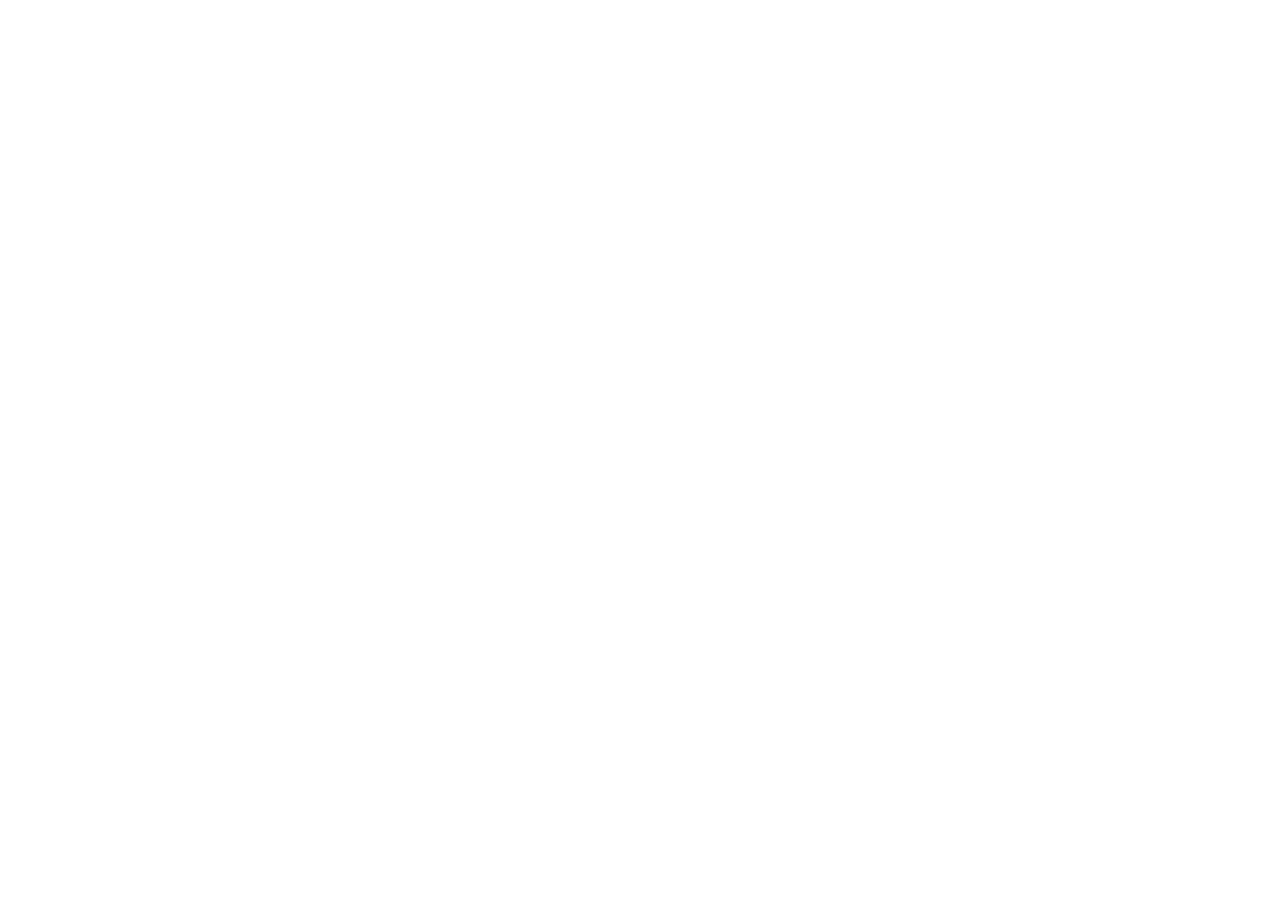
==== commit afa129de: "Reverted to edit edt-4aa44b36-4b9d-4642-b463-b95d52f936dd: "Fix: Language switch and privacy page is" ====
--- a/index.html
+++ b/index.html
@@ -1,62 +1,26 @@
-
 <!DOCTYPE html>
 <html lang="en">
-<head>
-    <meta charset="UTF-8">
-    <meta name="viewport" content="width=device-width, initial-scale=1.0">
-    <title>TechKuwait - Innovating Kuwait's Digital Future</title>
-    <link rel="stylesheet" href="css/style.css">
-    <meta name="description" content="Leading Tech in Kuwait - Innovating Kuwait's Digital Future">
-</head>
-<body class="ltr" id="home-page">
-    <div class="animated-background">
-        <div class="gradient-overlay"></div>
-        <div class="floating-shapes-container">
-            <!-- Floating geometric shapes -->
-            <div class="floating-shape shape-1"></div>
-            <div class="floating-shape shape-2"></div>
-            <div class="floating-shape shape-3"></div>
-            <div class="floating-shape shape-4"></div>
-            <div class="floating-shape shape-5"></div>
-        </div>
-        
-        <nav class="navbar">
-            <div class="nav-container">
-                <a href="index.html" class="logo">TechKuwait</a>
-                <div class="nav-links">
-                    <a href="index.html" class="nav-link" data-translate="home">Home</a>
-                    <a href="services.html" class="nav-link" data-translate="services">Services</a>
-                    <a href="about.html" class="nav-link" data-translate="about">About</a>
-                    <a href="contact.html" class="nav-link" data-translate="contact">Contact</a>
-                    <a href="privacy.html" class="nav-link" data-translate="privacy">Privacy</a>
-                    <a href="agreement.html" class="nav-link" data-translate="agreement">Agreement</a>
-                </div>
-            </div>
-        </nav>
+  <head>
+    <meta charset="UTF-8" />
+    <meta name="viewport" content="width=device-width, initial-scale=1.0" />
+    <title>geometric-vista-hero</title>
+    <meta name="description" content="Lovable Generated Project" />
+    <meta name="author" content="Lovable" />
 
-        <main class="hero-section">
-            <div class="hero-content">
-                <div class="hero-badge" data-translate="leadingTech">Leading Tech in Kuwait</div>
-                <h1 class="hero-title">
-                    <span class="title-part" data-translate="innovating">Innovating</span> 
-                    <span class="title-part" data-translate="kuwaitDigitalFuture">Kuwait's Digital Future</span>
-                </h1>
-            </div>
-        </main>
-    </div>
+    <meta property="og:title" content="geometric-vista-hero" />
+    <meta property="og:description" content="Lovable Generated Project" />
+    <meta property="og:type" content="website" />
+    <meta property="og:image" content="https://lovable.dev/opengraph-image-p98pqg.png" />
 
-    <!-- Language switcher -->
-    <button class="language-switcher">
-        <svg xmlns="http://www.w3.org/2000/svg" viewBox="0 0 24 24" fill="none" stroke="currentColor" stroke-width="2" stroke-linecap="round" stroke-linejoin="round" class="globe-icon">
-            <circle cx="12" cy="12" r="10"></circle>
-            <line x1="2" y1="12" x2="22" y2="12"></line>
-            <path d="M12 2a15.3 15.3 0 0 1 4 10 15.3 15.3 0 0 1-4 10 15.3 15.3 0 0 1-4-10 15.3 15.3 0 0 1 4-10z"></path>
-        </svg>
-        <span class="lang-text">عربي</span>
-    </button>
+    <meta name="twitter:card" content="summary_large_image" />
+    <meta name="twitter:site" content="@lovable_dev" />
+    <meta name="twitter:image" content="https://lovable.dev/opengraph-image-p98pqg.png" />
+  </head>
 
-    <script src="js/translations.js"></script>
-    <script src="js/language-switcher.js"></script>
-    <script src="js/animations.js"></script>
-</body>
+  <body>
+    <div id="root"></div>
+    <!-- IMPORTANT: DO NOT REMOVE THIS SCRIPT TAG OR THIS VERY COMMENT! -->
+    <script src="https://cdn.gpteng.co/gptengineer.js" type="module"></script>
+    <script type="module" src="/src/main.tsx"></script>
+  </body>
 </html>
